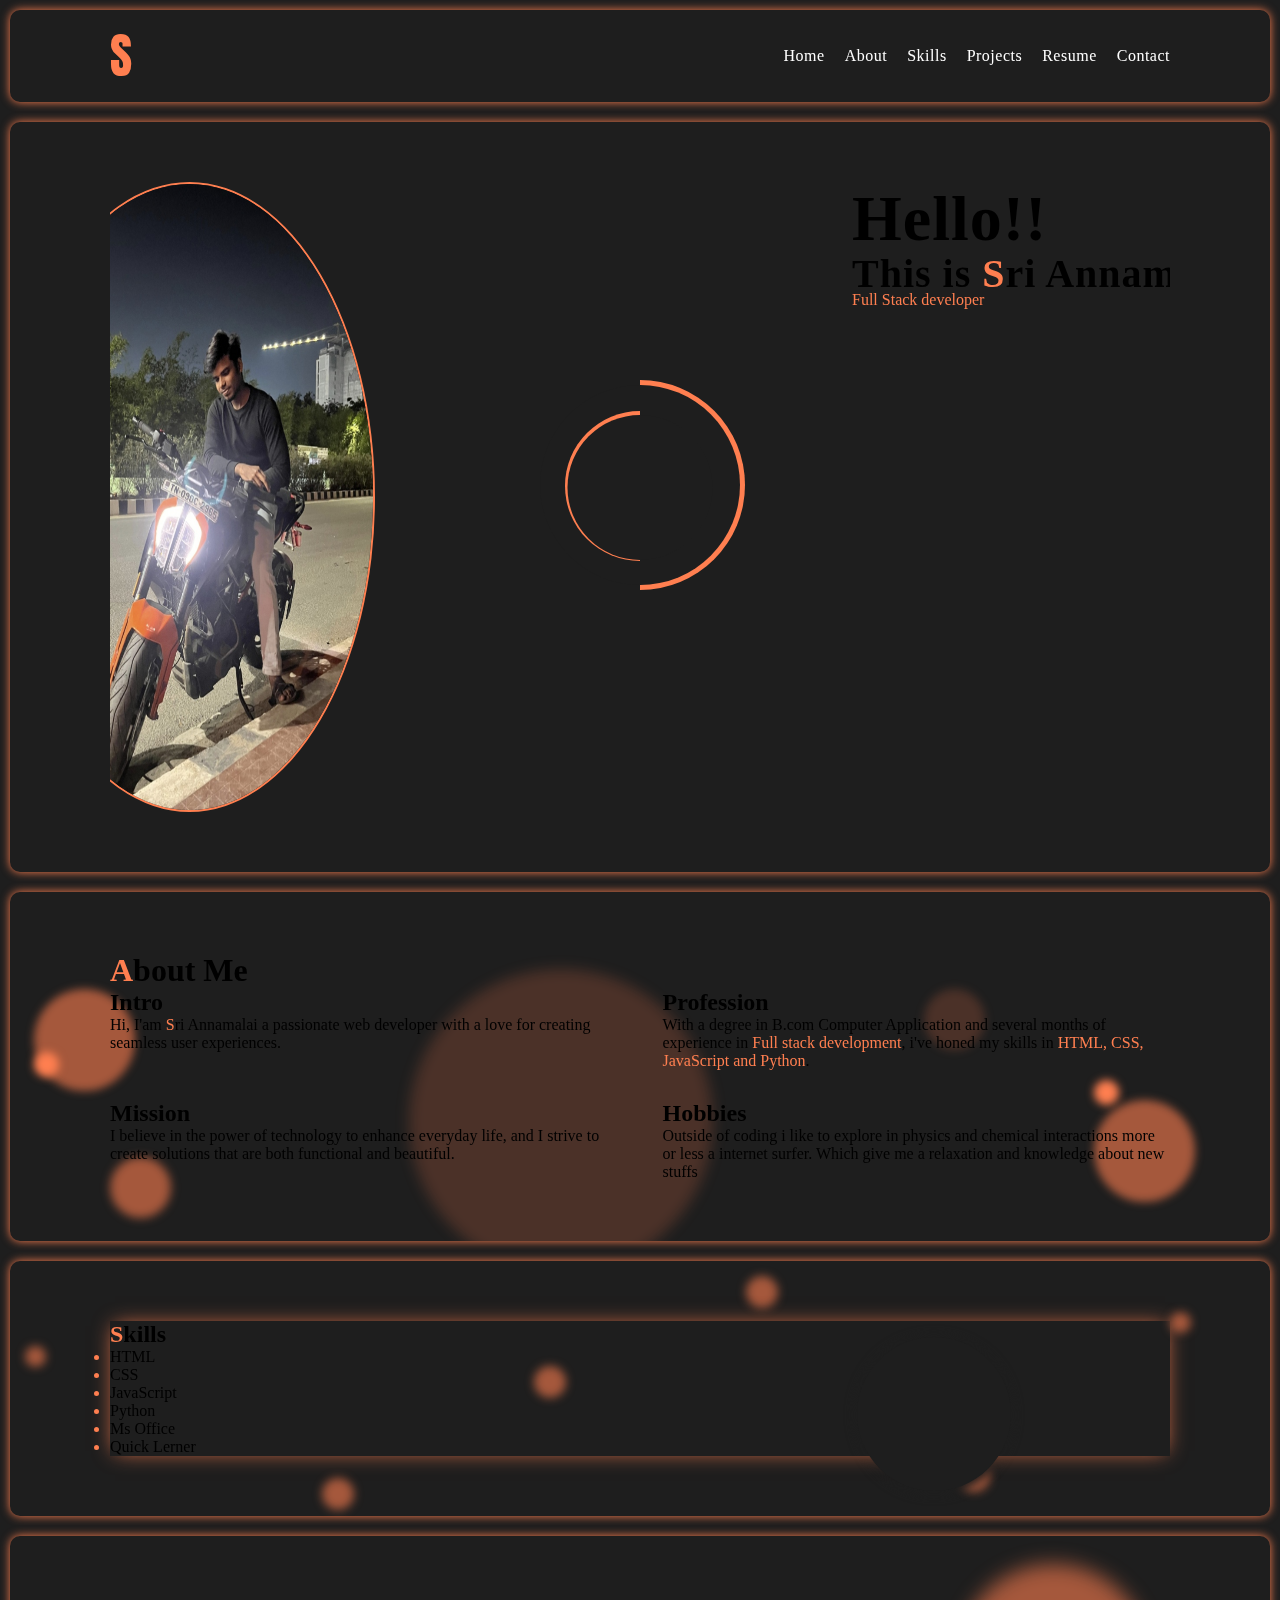
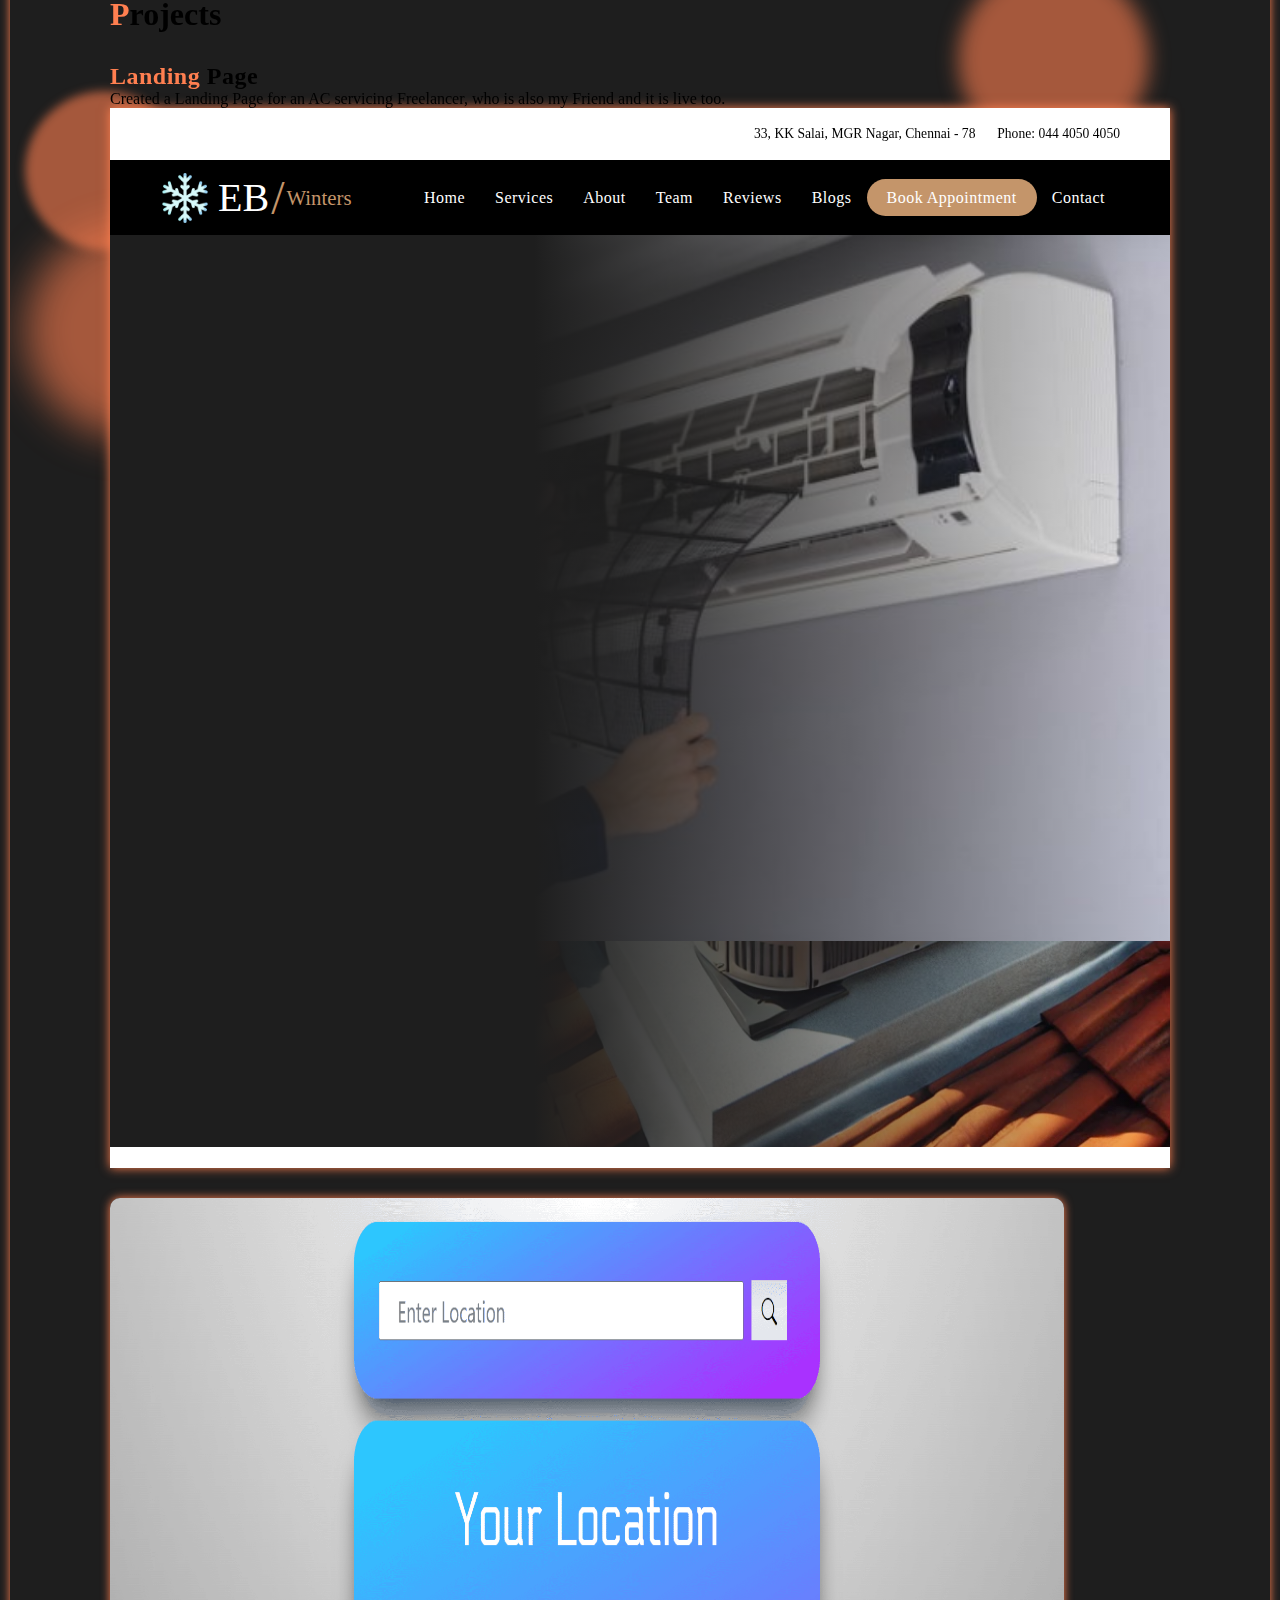
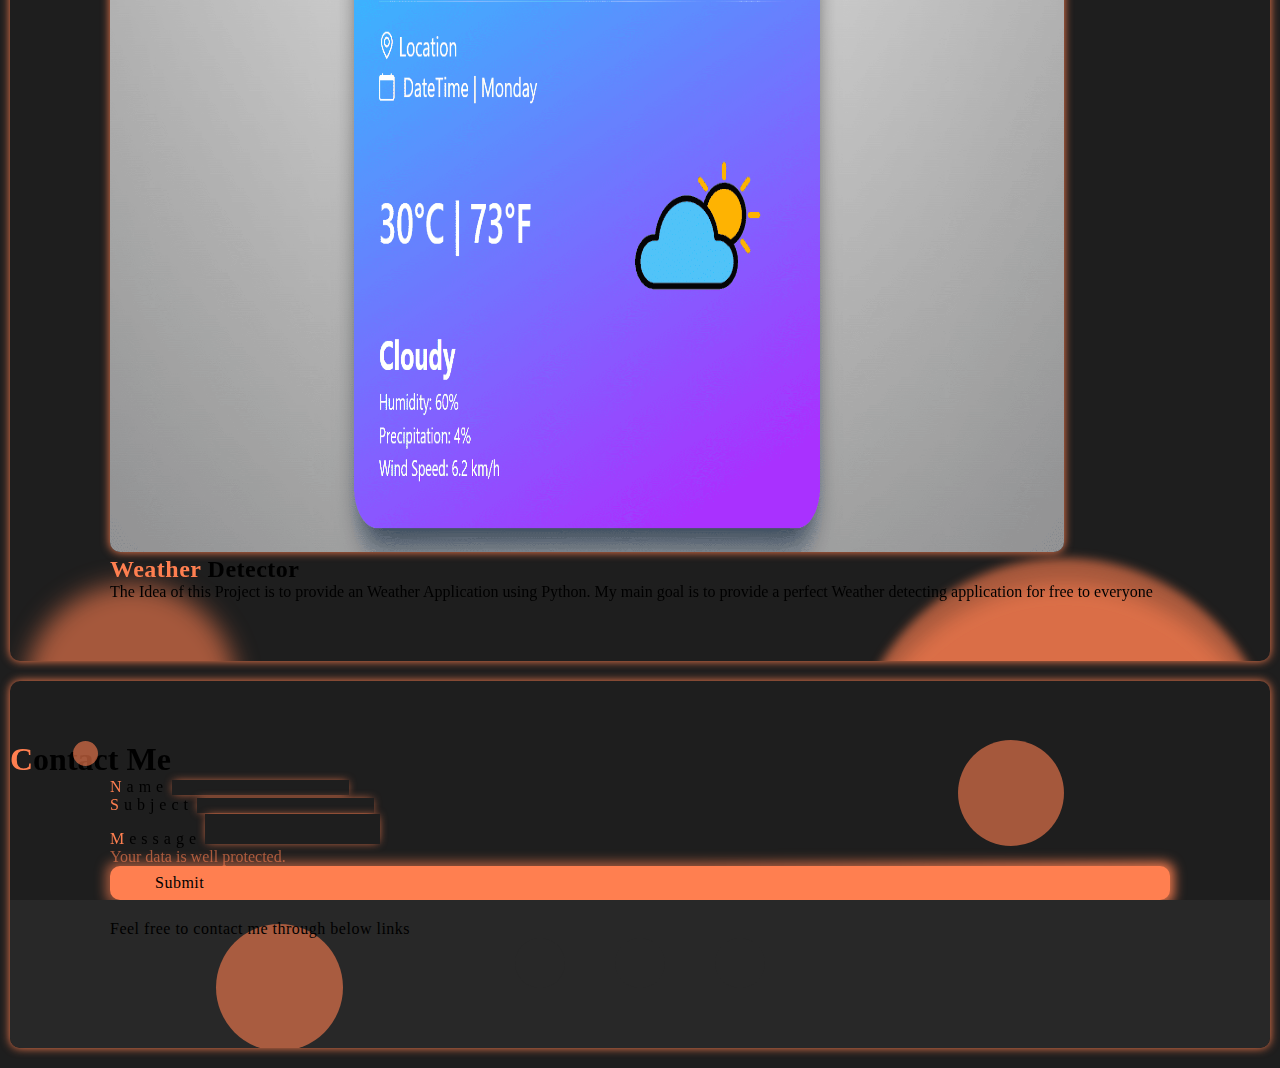
==== index.html @ c80f76cb "Initial" ====
<!DOCTYPE html>
<html lang="en">
<head>
    <meta charset="UTF-8">
    <meta name="viewport" content="width=device-width, initial-scale=1.0">
    <title>My Portfolio</title>

    <link rel="stylesheet" href="https://cdnjs.cloudflare.com/ajax/libs/font-awesome/6.6.0/css/all.min.css" integrity="sha512-Kc323vGBEqzTmouAECnVceyQqyqdsSiqLQISBL29aUW4U/M7pSPA/gEUZQqv1cwx4OnYxTxve5UMg5GT6L4JJg==" crossorigin="anonymous" referrerpolicy="no-referrer" />

    <link rel="stylesheet" href="https://cdnjs.cloudflare.com/ajax/libs/font-awesome/6.6.0/css/all.min.css" integrity="sha512-Kc323vGBEqzTmouAECnVceyQqyqdsSiqLQISBL29aUW4U/M7pSPA/gEUZQqv1cwx4OnYxTxve5UMg5GT6L4JJg==" crossorigin="anonymous" referrerpolicy="no-referrer" />

    <link rel="preconnect" href="https://fonts.googleapis.com">
    <link rel="preconnect" href="https://fonts.gstatic.com" crossorigin>
    <link href="https://fonts.googleapis.com/css2?family=Anton&display=swap" rel="stylesheet">

    <link rel="preconnect" href="https://fonts.googleapis.com">
    <link rel="preconnect" href="https://fonts.gstatic.com" crossorigin>
    <link href="https://fonts.googleapis.com/css2?family=Anton&family=Source+Code+Pro:ital,wght@0,200..900;1,200..900&display=swap" rel="stylesheet">
    
    <link href="https://cdn.jsdelivr.net/npm/bootstrap@5.0.2/dist/css/bootstrap.min.css" rel="stylesheet" integrity="sha384-EVSTQN3/azprG1Anm3QDgpJLIm9Nao0Yz1ztcQTwFspd3yD65VohhpuuCOmLASjC" crossorigin="anonymous">

    <link rel="stylesheet" type="text/css" href="./style.css"/>
</head>
<body>
    <input type="checkbox" id="check"/>
    <nav>
        <div class="snowflakes">
            <div class="logo">
                <h1 class="m-0">
                    <span>S</span><span>r</span><span>i</span>
                </h1>
            </div>
    
            <div class="bars">
                <label for="check">
                    <i class="fa-solid fa-minus"></i>
                </label>
            </div>
            
    
            <div class="links">
                <a href="#home">Home</a>
                <a href="#about">About</a>
                <a href="#skills">Skills</a>
                <a href="#projects">Projects</a>
                <a href="./assets/R Sri Annamalai resume (2).pdf" target="_blank">Resume</a>
                <a href="#contact">Contact</a>
            </div>

            <span class="s1"></span><span class="s2"></span><span class="s3"></span><span class="s4"></span><span class="s5"></span><span class="s6"></span><span class="s7"></span><span class="s8"></span><span class="s9"></span><span class="s10"></span>
            <span class="s11"></span><span class="s12"></span><span class="s13"></span><span class="s14"></span><span class="s15"></span><span class="s16"></span><span class="s17"></span><span class="s18"></span><span class="s19"></span><span class="s20"></span>
            <span class="s21"></span><span class="s22"></span><span class="s23"></span><span class="s24"></span><span class="s25"></span><span class="s26"></span><span class="s27"></span><span class="s28"></span><span class="s29"></span><span class="s30"></span>
        </div>
    </nav>

    <main class="container-fluid home" id="home">
        <section class="row text-white home-row align-items-center flex-column-reverse gap-5 gap-md-0 flex-md-row">
            <section class="sc-1">
                <h1 class="">Hello!!</h1>
                <h2 class="">This is <span class="special">S</span>ri Annamalai</h2>
                <p class="m-0">Full Stack developer</p>
            </section>

            <section class="sc-2 justify-content-center justify-content-md-end">
                <img src="./assets/profile alt 1.png" alt="profile">
            </section>
        </section>
    </main>

    <main class="container-fluid about" id="about">
        <section class="row text-white about-row">
            <h1 class="text-center mb-5 under-line"><span class="special">A</span>bout Me</h1>
            <section class="sc-1">
                <div class="intro">
                    <h2>Intro</h2>
                    <p>Hi, I'am <span class="special">S</span>ri Annamalai a passionate web developer with a love for creating seamless user experiences.</p>
                </div>
                
                <div class="education">
                    <h2>Profession</h2>
                    <p>With a degree in B.com Computer Application and several months of experience in <span class="special">Full stack development</span>, i've honed my skills in <span class="special">HTML, CSS, JavaScript and Python</span>.</p>
                </div>

            </section>
            <section class="sc-2">
                <div class="mission">
                    <h2>Mission</h2>
                    <p>I believe in the power of technology to enhance everyday life, and I strive to create solutions that are both functional and beautiful.</p>
                </div>
                
                <div class="hobbies">
                    <h2>Hobbies</h2>
                    <p>Outside of coding i like to explore in physics and chemical interactions more or less a internet surfer. Which give me a relaxation and knowledge about new stuffs</p>
                </div>
            </section>
        </section>
    </main>

    <main class="container-fluid" id="skills">
        <section class="row text-white skills-row">
            <div id="div">
                <h2><span class="special">S</span>kills</h2>
                <ul>
                    <li>HTML</li>
                    <li>CSS</li>
                    <li>JavaScript</li>
                    <li>Python</li>
                    <li>Ms Office</li>
                    <li>Quick Lerner</li>
                </ul>
            </div>
        </section>
    </main>

    <main class="container-fluid" id="projects">
        <h1 class="text-center text-white mb-5 under-line"><span class="special">P</span>rojects</h1>
        <section class="row projects-row-1 text-white align-items-center justify-content-between">
            <section class="col projects-c1 col-lg-5">
                <h2  class="under-line"><span class="special">Landing</span>
                 Page</h2>
                <p>Created a Landing Page for an AC servicing Freelancer, who is also my Friend and it is live too.</p>
            </section>
            <section class="col projects-c2 col-lg-5">
                <iframe src="./iframe.html" frameborder="0"></iframe>
            </section>
        </section>

        <section class="row projects-row-2 text-white align-items-center justify-content-between">
            <section class="col projects-c1 col-lg-5">
                <img src="./assets/weather app.png" alt="just an idea">
            </section>
            <section class="col projects-c2 col-lg-5">
                <h2 class="under-line"><span class="special">Weather</span> Detector</h2>
                   <p>The Idea of this Project is to provide an Weather Application using Python. My main goal is to provide a perfect Weather detecting application for free to everyone </p>
            </section>
        </section>
    </main>

    <main class="container-fluid text-white" id="contact">
        <h1 class="text-center under-line"><Span class="special">C</Span>ontact Me</h1>
        <section class="row m-0 contact-row-1 align-items-center justify-content-between">
            <input type="checkbox" id="contact-check">
            <section class="col col-lg-5 row-1-col-1">
                <form>
                    <div class="mb-3">
                      <label for="exampleInputEmail1" class="form-label"><span class="special">N</span>ame</label>
                      <input type="text" placeholder="Name" class="form-control" id="exampleInputEmail1" aria-describedby="emailHelp">
                    </div>
                    <div class="mb-3">
                      <label for="exampleInputPassword1" class="form-label"><span class="special">S</span>ubject</label>
                      <input type="text" placeholder="Subject" class="form-control" id="exampleInputPassword1">
                    </div>

                    <div class="mb-3">
                        <label for="exampleInputPassword1" class="form-label"><span class="special">M</span>essage</label>
                        <textarea placeholder="Message" class="form-control"></textarea>
                      </div>
                    
                    <div id="emailHelp" class="form-text coral">Your data is well protected.</div>
                    <label for="contact-check">
                        <p class="button mb-0 mt-3">Submit</p>
                    </label>
                  </form>
            </section>

            <section class="col col-lg-5 row-1-col-2">
                <div class="empty">
                    <i class="fa-solid fa-arrow-left fa-beat-fade none"></i>
                    <i class="fa-regular fa-thumbs-up thums-up"></i>
                </div>
            </section>
        </section>

        <section class="row m-0 mt-5 contact-row-2 justify-content-center text-center">
            <!-- <h1 class="under-line"><span class="special">S</span>ri Annamalai</h1> -->
            <p>Feel free to contact me through below links</p>
            <div class="social-div mt-4">
                <a href="https://www.instagram.com/_sri_11_04_/" target="_blank"><i class="fa-brands fa-instagram"></i></a>
                <a href="https://wa.me/918667245633?text=Hello!" target="_blank"><i class="fa-brands fa-whatsapp"></i></a>
                <a href="mailto:srianna6778@gmail.com?subject=hello!&body=Content...!" target="_blank"><i class="fa-regular fa-envelope"></i></a>
            </div>
        </section>
    </main>

    <script src="./script.js"></script>
</body>
</html>
---- style.css ----
*{
    padding: 0px;margin: 0px;box-sizing: border-box;
    scroll-behavior: smooth;
}

@property --percentage{
    syntax:'<percentage>';
    inherits: true;
    initial-value: 0%;
}

:root{
    --com-padd:100px;
    --coral:rgb(255, 127, 80);
    --coral-trans:rgba(255, 127, 80,0.6);
    --font-size-h1:4rem;
    --font-size-subh1:2.5rem;
    --cubic:cubic-bezier(0.5, 1.6, 0.4, 0.7);
    
}

body{
    background-color: #1e1e1e;
    padding: 10px 10px 0px;
}

.special{
    color: var(--coral);
}


/* note: checkbox */
#check:checked+nav .bars::before{
    transform: rotate(48deg);
    
}
#check:checked+nav .bars::after{
    transform: rotate(-48deg);
    background-color: var(--coral);
}
#check{
    display: none;
}

/* note: nav bar */

nav{
    background-color: #1e1e1e;
    padding: 10px var(--com-padd);
    position: sticky;
    top:0px;
    z-index: 10;
    width: 100%;
    /* border: 2px solid var(--coral); */
    box-shadow: 0px 0px 10px var(--coral);
    
    border-radius: 10px;
    .snowflakes{
        display: flex;
        justify-content: space-between;
        align-items: center;
        position: relative;
        /* background-color: white; */
        z-index: 2;
        >span{
            position: absolute;
            border-radius: 50%;
            height: 5px;
            width: 5px;
            z-index: -1;
            background-color: rgb(187, 225, 232);
            /* background-color: var(--coral-trans); */
            filter: blur(2px);
            top:-0px;
            animation: snow-flakes;
            animation-iteration-count: infinite;
            opacity: 0;
            transition: opacity 0.5s;
        }
        >span:nth-child(odd){
            filter: blur(4px);
           
        }
        >span:nth-child(even){
            transform: scale(1.2);
        }
        .s1{
            left:10%;
            animation-duration: 2s;
        }
        .s2{
            left:0%;
            animation-duration: 10s;
        }
        .s3{
            right:-5%;
            animation-duration: 3s;
        }
        .s4{
            right:10px;
            animation-duration: 2.5s;
        }
        .s5{
            right:80px;
            animation-duration: 8s;
        }
        .s6{
            right:110px;
            animation-duration: 11s;
        }
        .s7{
            right:150px;
            animation-duration: 3.5s;
        }
        .s8{
            right:170px;
            animation-duration: 4.7s;
        }
        .s9{
            right:20%;
            animation-duration: 15s;
        }
        .s10{
            right:29%;
            animation-duration: 11s;
        }
        .s11{
            right:26%;
            animation-duration: 10.3s;
        }
        .s12{
            right:34%;
            animation-duration: 2.8s;
        }
        .s13{
            right:31%;
            animation-duration: 9s;
        }
        .s14{
            right:35%;
            animation-duration: 8.4s;
        }
        .s15{
            right:36%;
            animation-duration: 5s;
        }
        .s16{
            right:40%;
            animation-duration: 7.6s;
        }
        .s17{
            right:41%;
            animation-duration: 6s;
        }
        .s18{
            right:47%;
            animation-duration: 3.57s;
        }
        .s19{
            right:53%;
            animation-duration: 20s;
        }
        .s20{
            right:59%;
            animation-duration: 12s;
        }
        .s21{
            right:62%;
            animation-duration: 7s;
        }
        .s22{
            right:68%;
            animation-duration: 19s;
        }
        .s23{
            right:70%;
            animation-duration: 13s;
        }
        .s24{
            right:77%;
            animation-duration: 6s;
        }
        .s25{
            right:78%;
            animation-duration: 3s;
        }
        .s26{
            right:85%;
            animation-duration: 7s;
        }
        .s27{
            right:89%;
            animation-duration: 2.6s;
        }
        .s28{
            right:95%;
            animation-duration: 2.356s;
        }
        .s29{
            right:100%;
            animation-duration: 9.2s;
        }
        .s30{
            right:105%;
            animation-duration: 10.5s;
        }

    }
    .snowflakes:hover >span{
        opacity: 1;
    }
    
    .logo h1{
        color: white;
        span{
           display: inline-block;
           position: relative;
           font-weight: 500;
           font-size: 2.5rem;
           transition: opacity 0.12s ease;
        }
        span:nth-child(1){
            font-size: 3rem;
            /* color: salmon; */
            color: var(--coral);
            font-family: 'anton',sans-serif;
            animation: span1 2s ease forwards;
        }
        span:nth-child(2){
            font-family: "Source Code Pro", monospace;
            font-weight: 700;
            right:40%;
            opacity: 0;
            animation: span2 0.3s ease forwards 0.11s;
            

        }
        span:nth-child(3){
            /* font-family: "Source Code pro", monospace; */
            font-weight: 700;
            right: 80%;
            opacity: 0;
            animation: span3 0.3s ease forwards 0.21s;
        }   
    }
    .bars{
        width: fit-content;
        height: 50px;
        color: white;
        font-size: 3rem;
        position: relative;
        display: none;
        z-index: 0;
        label{
            height: inherit;
            display: flex;
            align-items: center;
        }
        i{
            opacity: 0;
        }
        
    }
    .bars::before{
            content: '';
            width: 70%;
            background-color: white;
            position: absolute;
            height: 12%;
            top:50%;
            transform: translateY(-50%);
            border-radius: 10px;
            left: 3%;
            z-index: -1;
            transition: transform 0.5s,background-color 0.5s;
        
    }
    .bars::after{
        content: '';
        width: 70%;
        background-color: white;
        position: absolute;
        transform: translateY(-50%);
        height: 12%;
        top:50%;
        border-radius: 10px;
        left: 3%;
        z-index: -1;
        transition: transform 0.5s,background-color 0.5s;
    }
    .links{
        display: flex;
        /* background-color: aqua; */
        gap:20px;
        a{
            color: white;
            text-decoration: none;
            letter-spacing: 0.5px;
            transition: transform 0.5s,color 0.5s;
        }
        a:hover{
            color: var(--coral);
            transform: scale(1.1);
            text-shadow: 2px 2px 2px var(--coral);
        }
    }
    
}

/* note: nav logo animation */
@keyframes span1 {
    0%,15%{
        scale:1.2;
    }
    10%,25%{
        scale: 1;
    }
    
}
@keyframes span2{
    0%{
        right: 40%;
        bottom: 0;
    }
    50%{
        right:20%;
        bottom: 50%;
        opacity: 0.5;
    }
    100%{
        right: 0;
        bottom: 0;
        opacity: 1;
    }
}

@keyframes span3{
    0%{
        right: 80%;
        bottom: 0;
    }
    50%{
        right:40%;
        bottom: 50%;
        opacity: 0.5;
    }
    100%{
        right: 0;
        bottom: 0;
        opacity: 1;
    }
}

/* note: animation snow-flakes */
@keyframes snow-flakes {
    from{
        top:-10%;
    }
    to{
        top:105%;
    }
}


/* note: home */

.home{
    padding: 60px var(--com-padd);
    border-radius: 10px;
    margin: 20px 0px;
    /* border: 2px solid var(--coral); */
    box-shadow: 0px 0px 10px var(--coral);
    /* min-height: 80vh; */
    position: relative;
    section{
        flex: 1;
    }
    .home-row{
        min-height: 70vh;
        display: flex;
        flex-direction: row;
        position: relative;
        overflow: hidden;
    }
    .sc-1{
        /* background-color: aqua; */
        position: relative;
        animation: typing 1.5s forwards;
        left:70%;
        
    }
    p{
        color: var(--coral);
        
    }
    h1{
        font-size: var(--font-size-h1);
        letter-spacing: 1px;
        
    }
    h2{
        font-size: var(--font-size-subh1);
        letter-spacing: 1px;
        line-height: 35px;
    }
    .sc-2{
        display: flex;
        justify-content: end;
        position: relative;
        
    }
    .sc-2 img{
        width: 70%;
        aspect-ratio: 1;
        border-radius: 50%;
        position: relative;
        animation: rolling 1.5s forwards;
        right: 150%;
        border: 2px solid var(--coral);
    }
}
.home::before{
    content: '';
    width: 210px;
    aspect-ratio: 1;
    border-radius: 50%;
    background-image: conic-gradient(var(--coral) 50%,transparent 50%);
    position: absolute;
    top:34.4%;
    left:39.63%;
    left:50%;
    transform: translate(-50%);
    animation: rotate-n 1.02s forwards;
}
.home::after{
    content: '';
    width: 200px;
    aspect-ratio: 1;
    border-radius: 50%;
    background-color: #1e1e1e;
    position: absolute;
    z-index: 1;
    top:35%;
    left:40%;
    left:50%;
    transform: translate(-50%);
    animation: opacity-0 0.01s forwards 0.85s;
}
.home-row::before{
    content: '';
    width: 150px;
    aspect-ratio: 1;
    border-radius: 50%;
    background-image: conic-gradient(from 180deg,var(--coral) 50%,transparent 50%);
    position: absolute;
    z-index: 2;
    top:36.42%;
    left:40.85%;
    left:50%;
    transform: translate(-50%);
    animation: rotate-c 1.02s forwards;
}
.home-row::after{
    content: '';
    width: 145px;
    aspect-ratio: 1;
    border-radius: 50%;
    background-color: #1e1e1e;
    position: absolute;
    z-index: 3;
    top:37%;
    left:41%;
    left:50%;
    transform: translate(-50%);
    animation: opacity-0 0.01s forwards 0.85s;
}

/* sub-title: typing animation */
@keyframes typing{
    0%{
        left:70%;
        opacity: 0;
    }
    50%{
        opacity: 0;
    }
    100%{
        left:0;
        opacity: 1;
    }
}

/* sub-title: rolling animation */
@keyframes rolling{
    0%{
        right: 150%;
        rotate: 0deg;
        opacity: 0;
    }
    50%{
        opacity: 0;
    }
    100%{
        right: 0%;
        rotate: 360deg;
        opacity: 1;
    }
}

@keyframes rotate-c{
    0%{
        /* rotate: 0; */
        transform: translateX(-50%) rotate(0);
    }
    
    100%{
        transform: translateX(-50%) rotate(360deg);
        opacity: 0;
        /* content: unset; */
    }
}
@keyframes rotate-n{
    0%{
        transform: translateX(-50%) rotate(0);
    }
    
    100%{
        transform: translateX(-50%) rotate(-360deg);
        opacity: 0;
        /* content: unset; */
    }
}
@keyframes opacity-0{
    0%{
        opacity: 1;
    }
    
    100%{
        opacity: 0;
    }
}

/* note: about */

.about{
    padding: 60px var(--com-padd);
    border-radius: 10px;
    /* border: 2px solid var(--coral); */
    box-shadow: 0px 0px 10px var(--coral);
    overflow: hidden;
    .about-row>section{
        display: flex;
        gap:45px;
        >div{
            flex: 1;
            position: relative;
        }
        >div::after,>div::before{
            /* opacity: 0; */
            transition: opacity 0.5s;
            /* animation: about-opacity forwards; */
            animation-timeline: view();
            animation-range: entry 200px;
        }
        .intro,.education{
            margin-bottom: 30px;
        }
        .intro::before{
            content: '';
            position: absolute;
            width: 20%;
            aspect-ratio: 1;
            background-color: var(--coral-trans);
            filter: blur(4px);
            border-radius: 50%;
            z-index: -1;
            left: -15%;
            transition: scale 0.5s var(--cubic);
        }

        .intro::after{
            content: '';
            position: absolute;
            width: 5%;
            aspect-ratio: 1;
            background-color: var(--coral);
            filter: blur(4px);
            border-radius: 50%;
            z-index: -1;
            left: -15%;
            /* top:0; */
            transition: scale 0.5s var(--cubic);
        }

        .hobbies::after{
            content: '';
            position: absolute;
            width: 20%;
            aspect-ratio: 1;
            background-color: var(--coral-trans);
            filter: blur(4px);
            border-radius: 50%;
            z-index: -1;
            top:0;
            left: 85%;
            transition: scale 0.5s var(--cubic);
        }
        .hobbies::before{
            content: '';
            position: absolute;
            width: 5%;
            aspect-ratio: 1;
            background-color: var(--coral);
            filter: blur(4px);
            border-radius: 50%;
            z-index: -1;
            top:-25%;
            left: 85%;
            transition: scale 0.5s var(--cubic);
        }
        .education::before{
            content: '';
            position: absolute;
            width: 60%;
            aspect-ratio: 1;
            background-color: rgba(255, 127, 80,0.2);
            filter: blur(7px);
            border-radius: 50%;
            z-index: -1;
            top:-25%;
            left: -50%;
            transition: scale 0.5s var(--cubic);
        }
        .education::after{
            content: '';
            position: absolute;
            width: 12%;
            aspect-ratio: 1;
            background-color: rgba(255, 127, 80,0.2);
            filter: blur(5px);
            border-radius: 50%;
            z-index: -1;
            top:0;
            left: 51.5%;
            transition: scale 0.5s var(--cubic);
        }
        .mission::after{
            content: '';
            position: absolute;
            width: 12%;
            aspect-ratio: 1;
            background-color: var(--coral-trans);
            filter: blur(5px);
            border-radius: 50%;
            z-index: -1;
            top:70%;
            left: 0%;
            transition: scale 0.5s var(--cubic);
        }
        div:hover::before,
        div:hover::after{
            scale: 1.15;
        }
    }
}
/* sub-title: animation for opacity */
@keyframes about-opacity {
    from{
        opacity: 0;
    }
    to{
        opacity: 1;
    }
}

/* sub-title: animation for scroll */
/* @keyframes about-opacity {
    from{
        opacity: 0;
    }
    to{
        opacity: 1;
    }
} */

/* note: skills  */
#skills{
    padding: 60px var(--com-padd);
    border-radius: 10px;
    /* border: 2px solid var(--coral); */
    box-shadow: 0px 0px 10px var(--coral);
    margin: 20px 0px;
    div{
        box-shadow: 0px 0px 20px -5px var(--coral);
        position: relative;
    }
    div::before{
        content: '100% \2713';
        display: flex;
        flex-direction: column;
        justify-content: center;
        align-items: center;
        font-weight: bold;
        font-size: 1.8rem;
        color:transparent;
        width: 154px;
        position: absolute;
        aspect-ratio: 1;
        background-color: #1e1e1e;
        /* background-color: aqua; */
        border-radius: 50%;
        right: 15%;
        top:12%;
        
        
    }
    div::after{
        content: '';
        width: 160px;
        position: absolute;
        aspect-ratio: 1;
        background-color: #1e1e1e;
        /* background-color: var(--coral); */
        background-image: conic-gradient(var(--coral) var(--percentage),transparent var(--percentage));
        border-radius: 50%;
        right: 14.75%;
        top:10.4%;
        z-index: -1;
        filter: blur(5px);
        transition: --percentage 0.5s ease-in-out;
        
    }
    div:hover::after{
        --percentage:100%;
    }
    div:hover::before{
        color: var(--coral);
    }
    ul{
        
        li{
            position: relative;
        }
        li::marker{
            color:var(--coral);
        }
        li:nth-child(1)::before{
            content: '';
            position: absolute;
            width: 2%;
            aspect-ratio: 1;
            background-color: var(--coral-trans);
            filter: blur(5px);
            border-radius: 50%;
            z-index: -1;
            top:-10%;
            left: -8%;
            animation:scale-1 2s infinite 1s;
        }
        li:nth-child(1)::after{
            content: '';
            position: absolute;
            width: 3%;
            aspect-ratio: 1;
            background-color: var(--coral-trans);
            filter: blur(5px);
            border-radius: 50%;
            z-index: -1;
            bottom:-800%;
            left: 20%;
            animation:scale-1 2s infinite 0s;
        }
        li:nth-child(2)::after{
            content: '';
            position: absolute;
            width: 3%;
            aspect-ratio: 1;
            background-color: var(--coral-trans);
            filter: blur(5px);
            border-radius: 50%;
            z-index: -1;
            bottom:-600%;
            left: 80%;
            animation:scale-1 2.5s infinite 0s;
        }
        li:nth-child(2)::before{
            content: '';
            position: absolute;
            width: 3%;
            aspect-ratio: 1;
            background-color: var(--coral-trans);
            filter: blur(5px);
            border-radius: 50%;
            z-index: -1;
            top:0%;
            left: 40%;
            animation:scale-1 2.5s infinite 1s;
        }
        li:nth-child(3)::before{
            content: '';
            position: absolute;
            width: 3%;
            aspect-ratio: 1;
            background-color: var(--coral-trans);
            filter: blur(5px);
            border-radius: 50%;
            z-index: -1;
            top:-600%;
            left: 60%;
            animation:scale-1 2s infinite 0.5s;
        }
        li:nth-child(3)::after{
            content: '';
            position: absolute;
            width: 2%;
            aspect-ratio: 1;
            background-color: var(--coral-trans);
            filter: blur(5px);
            border-radius: 50%;
            z-index: -1;
            top:-400%;
            left: 100%;
            animation:scale-1 1.8s infinite 0s;
        }
        
    }
}
/* sub-title: animating scale */
@keyframes scale-1 {
    0%{
        scale: 0.8;
    }
    50%{
        scale:1 ;
    }
    100%{
        scale: 0.8;
    }
}

/* note: projects */
#projects{
    padding: 60px var(--com-padd);
    border-radius: 10px;
    overflow-x: hidden;
    box-shadow: 0px 0px 10px var(--coral);
    .projects-row-1{
        margin: 30px 0px;
        h2::before{
            content: '';
            position: absolute;
            width: 20%;
            aspect-ratio: 1;
            background-color: var(--coral-trans);
            filter: blur(20px);
            border-radius: 50%;
            z-index: -1;
            top:600%;
            left: -8%;
            animation:scale-1 8.5s infinite 1s;
        }
        p::before{
            content: '';
            position: absolute;
            width: 15%;
            aspect-ratio: 1;
            background-color: var(--coral-trans);
            filter: blur(5px);
            border-radius: 50%;
            z-index: -1;
            top:6%;
            left: -8%;
            animation:scale-1 8s infinite 0.3s;
        }
        p::after{
            content: '';
            position: absolute;
            width: 18%;
            aspect-ratio: 1;
            background-color: var(--coral-trans);
            filter: blur(10px);
            border-radius: 50%;
            z-index: -1;
            top:-700%;
            left: 80%;
            animation:scale-1 15s infinite 1s;
        }
        h2::after{
            content: '';
            position: absolute;
            width: 20%;
            aspect-ratio: 1;
            background-color: var(--coral-trans);
            filter: blur(5px);
            border-radius: 50%;
            z-index: -1;
            top:-700%;
            left: 190%;
            animation:scale-1 7s infinite 1s;
        }
        .projects-c2{
            display: flex;
            justify-content: end;
            
        }
    }
    h2{
        letter-spacing: 0.5px;
        position: relative;;
    }
    
    p{
        position: relative;
    }
    iframe{
        width: 100%;
        aspect-ratio: 1;
        box-shadow: 0px 0px 10px var(--coral);
    }
    .projects-row-2{
        img{
            width: 90%;
            aspect-ratio: 1;
            box-shadow: 0px 0px 10px var(--coral);
            border-radius: 10px;
        }
        p::before{
            content: '';
            position: absolute;
            width: 20%;
            aspect-ratio: 1;
            background-color: var(--coral-trans);
            filter: blur(12px);
            border-radius: 50%;
            z-index: -1;
            top:6%;
            left: -8%;
            animation:scale-1 11s infinite 0s;
        }
        p::after{
            content: '';
            position: absolute;
            width: 40%;
            aspect-ratio: 1;
            background-color: var(--coral-trans);
            filter: blur(10px);
            border-radius: 50%;
            z-index: -1;
            top:6%;
            left: 70%;
            animation:scale-1 9s infinite 0.8s;
        }
        h2::after{
            content: '';
            position: absolute;
            width: 40%;
            aspect-ratio: 1;
            background-color: var(--coral-trans);
            filter: blur(5px);
            border-radius: 50%;
            z-index: -1;
            top:6%;
            left: 70%;
            animation:scale-1 8s infinite 0s;
        }
        h2::before{
            content: '';
            position: absolute;
            width: 50%;
            aspect-ratio: 1;
            background-color: var(--coral-trans);
            filter: blur(15px);
            border-radius: 50%;
            z-index: -1;
            top:-800%;
            left: -70%;
            animation:scale-1 12s infinite 1s;
        }
        
    }
    
    
}

/* note: contact */
#contact{
    padding: 60px 0px 0px;
    box-shadow: 0px 0px 10px var(--coral);
    border-radius: 10px;
    margin: 20px 0px;
    overflow: hidden;
    >h1{
        position: relative;
    }
    >h1::after{
        
            content: '';
            position: absolute;
            width: 8%;
            aspect-ratio: 1;
            border-radius: 50%;
            background-color: var(--coral-trans);
            top:800%;
            left: 80%;
            animation: fade-2 15s infinite 1.5s;
    }
    >h1::before{
        
        content: '';
        position: absolute;
        width: 2%;
        aspect-ratio: 1;
        border-radius: 50%;
        background-color: var(--coral-trans);
        top:0%;
        left: 5%;
        animation: fade-2 8s infinite 0s;
}
    #contact-check{
        display: none;
    }
    #contact-check:checked~section .thums-up{
        opacity: 0.5;
    }
    #contact-check:checked~section .none{
        display: none;
    }
    ::placeholder{
        color: white;
        opacity: 0;
    }
    input,textarea{
        background-color: #1e1e1e;
        border: none;
        box-shadow: 0px 0px 10px -2px var(--coral);
        resize: none;
        color: white;
    }
    form div>label{
        letter-spacing: 5px;
        /* display: none; */
    }
    .contact-row-1{
        padding: 0px var(--com-padd);
    }
    .button{
        padding: 8px 45px;
        background-color: var(--coral);
        border-radius: 10px;
        letter-spacing: 0.5px;
        position: relative;
        /* transition: all 0.5s ease-in-out; */
    }
    .button::before{
        content: '';
        position: absolute;
        width: calc(100% + 8px);
        /* width: 100%; */
        height: calc(100% + 8px);
        /* height: 100%; */
        border-radius: inherit;
        background-image: linear-gradient(to left,var(--coral-trans),var(--coral),var(--coral-trans),var(--coral-trans),var(--coral),var(--coral-trans),var(--coral-trans),var(--coral),var(--coral-trans),var(--coral-trans));
        background-size: 500%;
        background-position: 0%;
        filter: blur(6px);
        animation: glow 10s infinite;
        inset: -4px;
        z-index: -1;
    }
    .button:hover{
        background-color: transparent;
        font-weight: bold;
    }
    .coral{
        color: var(--coral-trans) !important;
    }
    .row-1-col-2{
        .empty{
            position: relative;
            /* background-color: aqua; */
            .thums-up{
                font-size: 15em;
                /* text-shadow: 0px 0px 10px var(--coral); */
                filter: drop-shadow(0px 0px 0px var(--coral));
                color: #1e1e1e;
                transition: opacity 0.5s var(--cubic);
                opacity: 0;
                animation: glow-shadow 1s infinite;
            }
        }
        .empty .none{
            font-size: 15em;
            color: #1e1e1e;
            filter: drop-shadow(0px 0px 10px var(--coral));
            position: absolute;
            top: 0%;
            
            
        }
        
    }
    .contact-row-2{
        padding: 20px var(--com-padd) 60px;
        background-color: rgb(40, 40, 40);
        border-radius: 0px 0px 10px 10px;
        position: relative;
        z-index: 0;
        p{
            letter-spacing: 0.5px;
            position: relative;
        }
        p::after{
            content: '';
            position: absolute;
            width: 10%;
            aspect-ratio: 1;
            border-radius: 50%;
            background-color: var(--coral-trans);
            top:-1000%;
            left: 80%;
            animation: fade-2 10s infinite 0.8s;
            z-index: -1;
        }
        p::before{
            content: '';
            position: absolute;
            width: 12%;
            aspect-ratio: 1;
            border-radius: 50%;
            background-color: var(--coral-trans);
            top:20%;
            left: 10%;
            animation: fade-2 12s infinite 0s;
            z-index: -1;
        }
        .social-div{
            display: flex;
            justify-content: center;
            gap:50px;
        }
        a{
            color: white;
            font-size: 1.2rem;
            position: relative;
            display: flex;
            justify-content: center;
            align-items: center;
            text-decoration: none;
            height: 50px;
            aspect-ratio: 1;
            border-radius: 50%;
            background-color:rgb(40, 40, 40);
            transition: color 0.5s ease-in-out;
        
        }
        a::before{
            content: '';
            position: absolute;
            width: calc(100%);
            height: calc(100%);
            inset: 0px;
            background-image:conic-gradient(var(--coral) var(--percentage),transparent var(--percentage));
            transition: --percentage 0.5s ease-in-out ;
            z-index: -1;
            border-radius: inherit;
            filter: blur(5px);
        }
        a:hover::before{
            --percentage:100%;
        }
        a:hover{
            color: var(--coral-trans);
        }
    }
    

}
/* note: animation contact  */
/* sub-title:  animation glow*/
@keyframes glow {
    from{
        background-position: 0% 0%;
    }
    to{
        background-position: 400% 0%;
    }
}

/* sub-title:  animation glow-shadow*/
@keyframes glow-shadow{
    0%{
        filter: drop-shadow(0px 0px 1px var(--coral)) drop-shadow(0px 0px 3px var(--coral)) drop-shadow(0px 0px 5px var(--coral)) drop-shadow(0px 0px 2px var(--coral));
        scale:0.9;
        
    }
    50%{
        filter: drop-shadow(0px 0px 2px var(--coral)) drop-shadow(0px 0px 4px var(--coral)) drop-shadow(0px 0px 6px var(--coral)) drop-shadow(0px 0px 6px var(--coral));
        scale:1;
        
    }
    100%{
        filter: drop-shadow(0px 0px 1px var(--coral)) drop-shadow(0px 0px 3px var(--coral)) drop-shadow(0px 0px 5px var(--coral)) drop-shadow(0px 0px 2px var(--coral));
        scale:0.9;
        
    }
}

/* sub-title: animation fade-2 */
@keyframes fade-2 {
    0%{
        opacity: 0.3;
    }
    50%{
        opacity: 1;
    }
    100%{
        opacity: 0.3;
    }
}


/* note: overall h1 hovering effect */
.under-line{
    position: relative;
    transition: scale 0.5s var(--cubic);
}
.under-line:hover{
    scale:1.05;
}



/* note: media query (for nav bar)*/
@media screen and (max-width:809px){
    nav{
        .bars{
            display: inline-block;
        }
        .links{
            position: fixed;
            width: 50%;
            left:50%;
            flex-direction: column;
            align-items: center;
            /* background-color: rgba(255, 127, 80,0.7); */
            /* height: 50vh; */
            /* top:75px; */
            border-radius: 20px;
            /* z-index: -1000; */
            justify-content: center;
            gap: 15px;
            padding: 60px 0px;
            transform: translateY(-100%);
            transition:transform 0.5s var(--cubic),opacity 0.7s linear;
            /* top:-100%; */
            opacity: 0;
            a{
                /* color: black; */
                font-weight: bold;
            }
        }
        .links::before{
            content: '';
            height: 100%;
            position: absolute;
            width: 100%;
            inset:0;
            border-radius: inherit;
            background-color:rgba(255, 127, 80,0.5);
            /* background-color: aqua; */
            filter: blur(10px);
        
            z-index: -1;
        }
        
    }
    #check:checked+nav .links{
        transform: translateY(60%);
        opacity: 1;
    }
}

/* note: media query for all things */

@media screen and (max-width:1045px){
    .home{

        .sc-2 img{
            width: 80%;
            aspect-ratio: 1;
            border-radius: 50%;
            position: relative;
            animation: rolling 1.5s forwards;
            right: 150%;
            border: 2px solid var(--coral);
        }
    }
}

@media screen and (max-width:809px){
    #projects{
        .projects-row-1{
            flex-direction: column;
            gap:40px;
            margin-bottom: 70px;
        }
        .projects-row-2{
            flex-direction: column-reverse;
            gap: 40px;
            .projects-c1{
                display: flex;
                justify-content: center;
            }
        }
    }
    #contact{
        .contact-row-1{
            flex-direction: column;
            gap:40px;
        }
        .empty{
            display: flex;
            justify-content: center;
        }
        .none{
            rotate: 90deg;
        }
    }
}

@media screen and (max-width:680px){
    :root{
        --com-padd:60px;
        --font-size-h1:3rem;
        --font-size-subh1:2rem;
    }
    .home{

        .sc-2 img{
            width: 80%;
            
        }
    }
    .about{
        .about-row>section{
            flex-direction: column;
        }
        .about-row>section div:nth-child(even) h2{
            text-align: end;
        }
        .sc-1{
            margin-bottom: 45px;
        }
        .intro,.education{
            margin-bottom: 0px;
        }
    }
}



@media screen and (max-width:469px){
    :root{
        --com-padd:30px;
        --font-size-h1:2.2rem;
        --font-size-subh1:1.6rem;
    }
    .home{

        .sc-1{
            text-align: center;
        }
    }
    #skills{
        div{
            height: 500px;
            padding: 20px;
        }
        div::before{
            color: var(--coral);
            right: 50%;
            transform: translateX(50%);
            top:50%;
            
        }
        div::after{
            /* --percentage:100%; */
            animation: scrolling forwards;
            animation-timeline: view();
            animation-range: entry 120px;
            background-image: conic-gradient(var(--coral) var(--percentage),transparent var(--percentage));
            right: 50%;
            transform: translateX(50%);
            top:49.3%;
            ;
            
        }
    }
    #contact{
        
        form label{
            display: none;
        }
        label[for='contact-check']{
            display: inline-block;
        }
        ::placeholder{
            opacity: 1;
            font-size: 0.8rem;
        }
        input[placeholder='Name']{
            margin-top: 20px;
        }
        .social-div{
            gap:30px;
            a{
                animation: scrolling forwards;
                animation-timeline: view();
                animation-range: entry;
            }
            
        }
    }
    
}

@media screen and (max-width:360px){
    #contact{
        .social-div{
            gap:10px
        }
    }
}


/* pending scroll anime */

@keyframes scrolling{
    0%{
        --percentage : 0%;
       
    }
    100%{
        --percentage : 100%;
        
    }
}
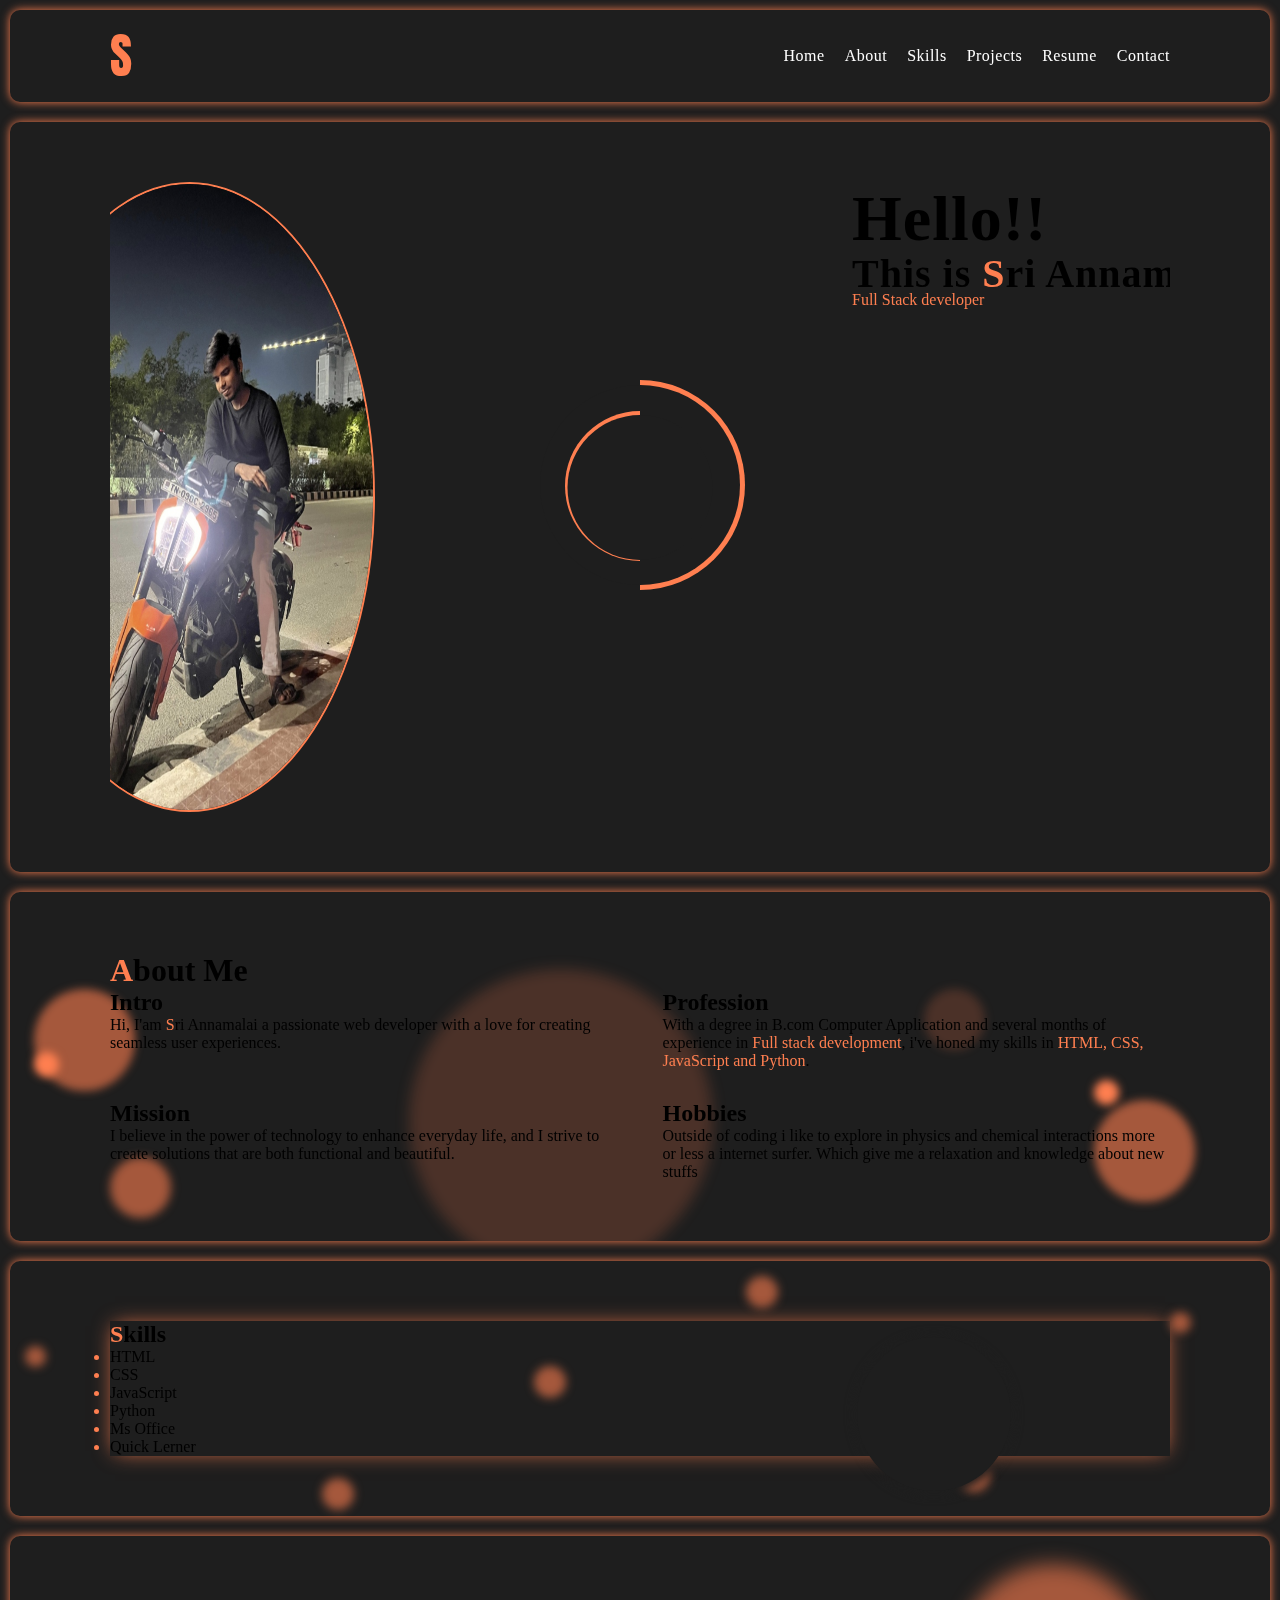
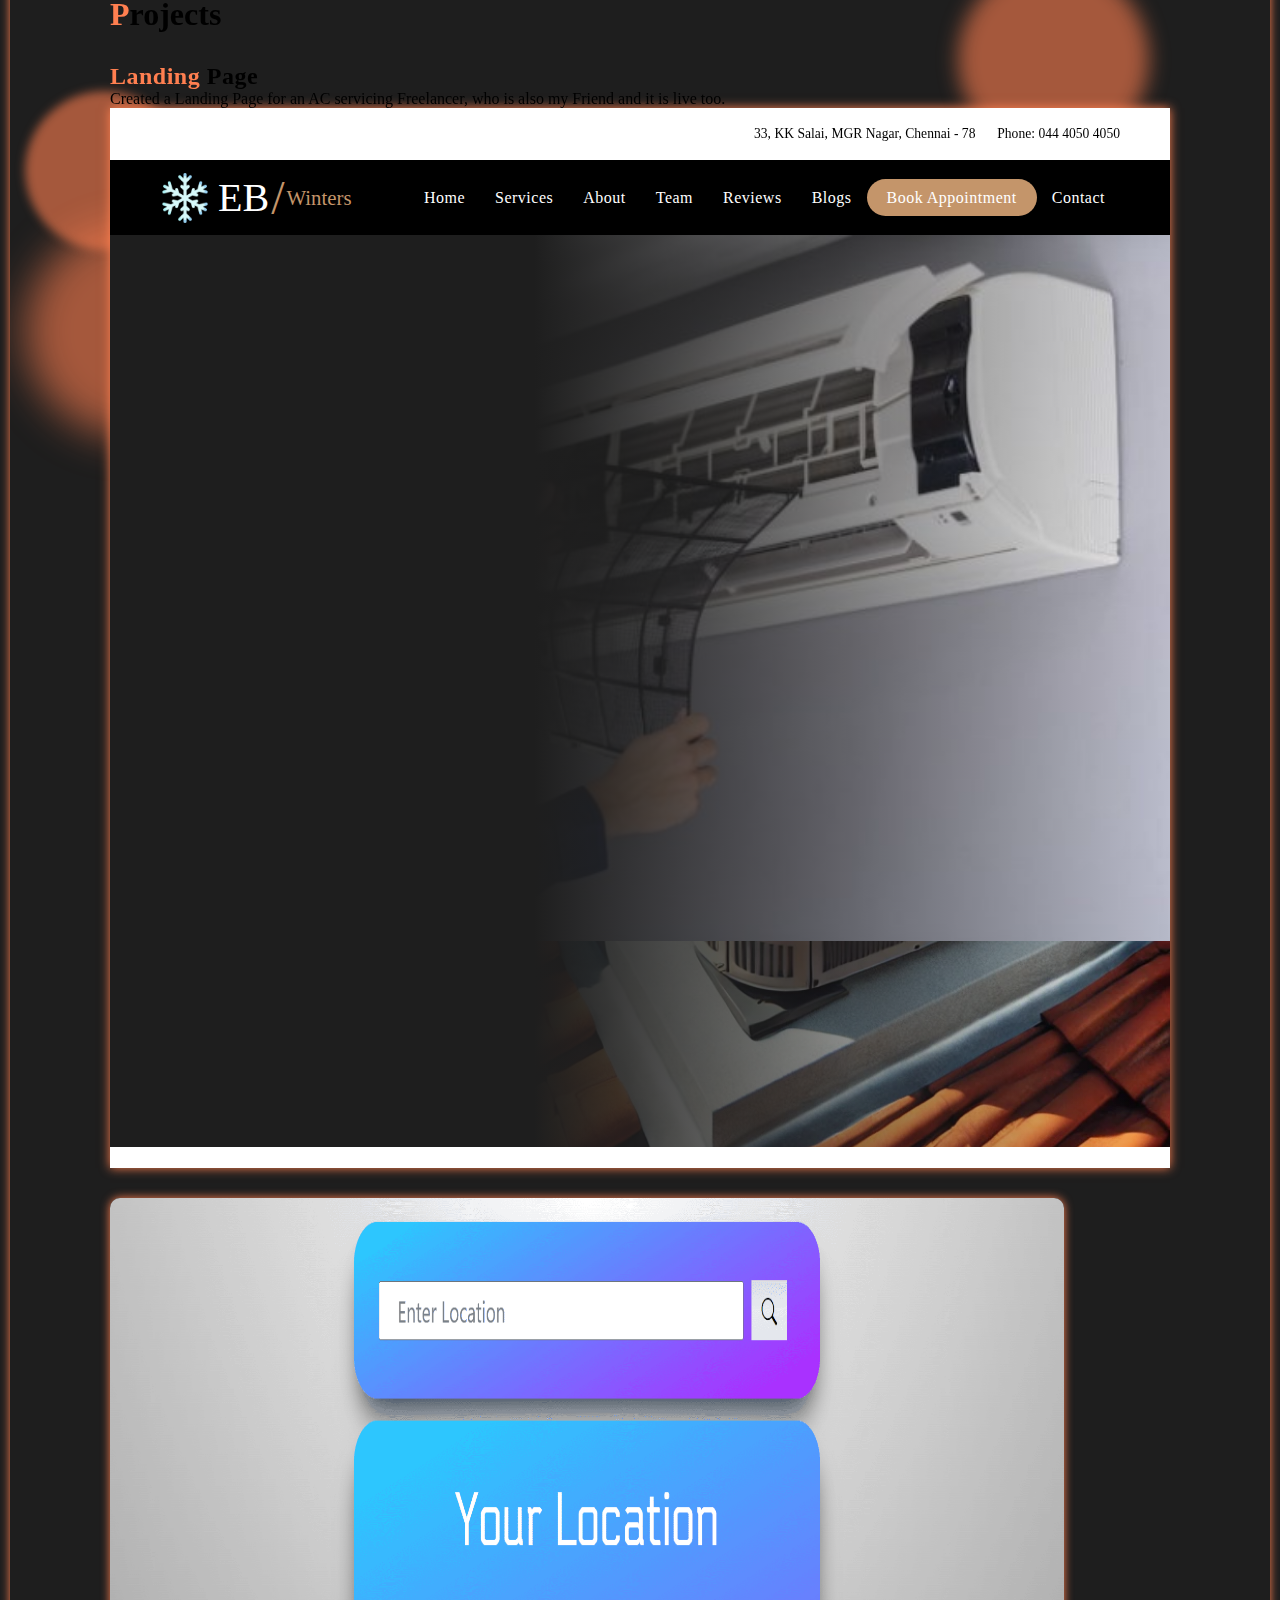
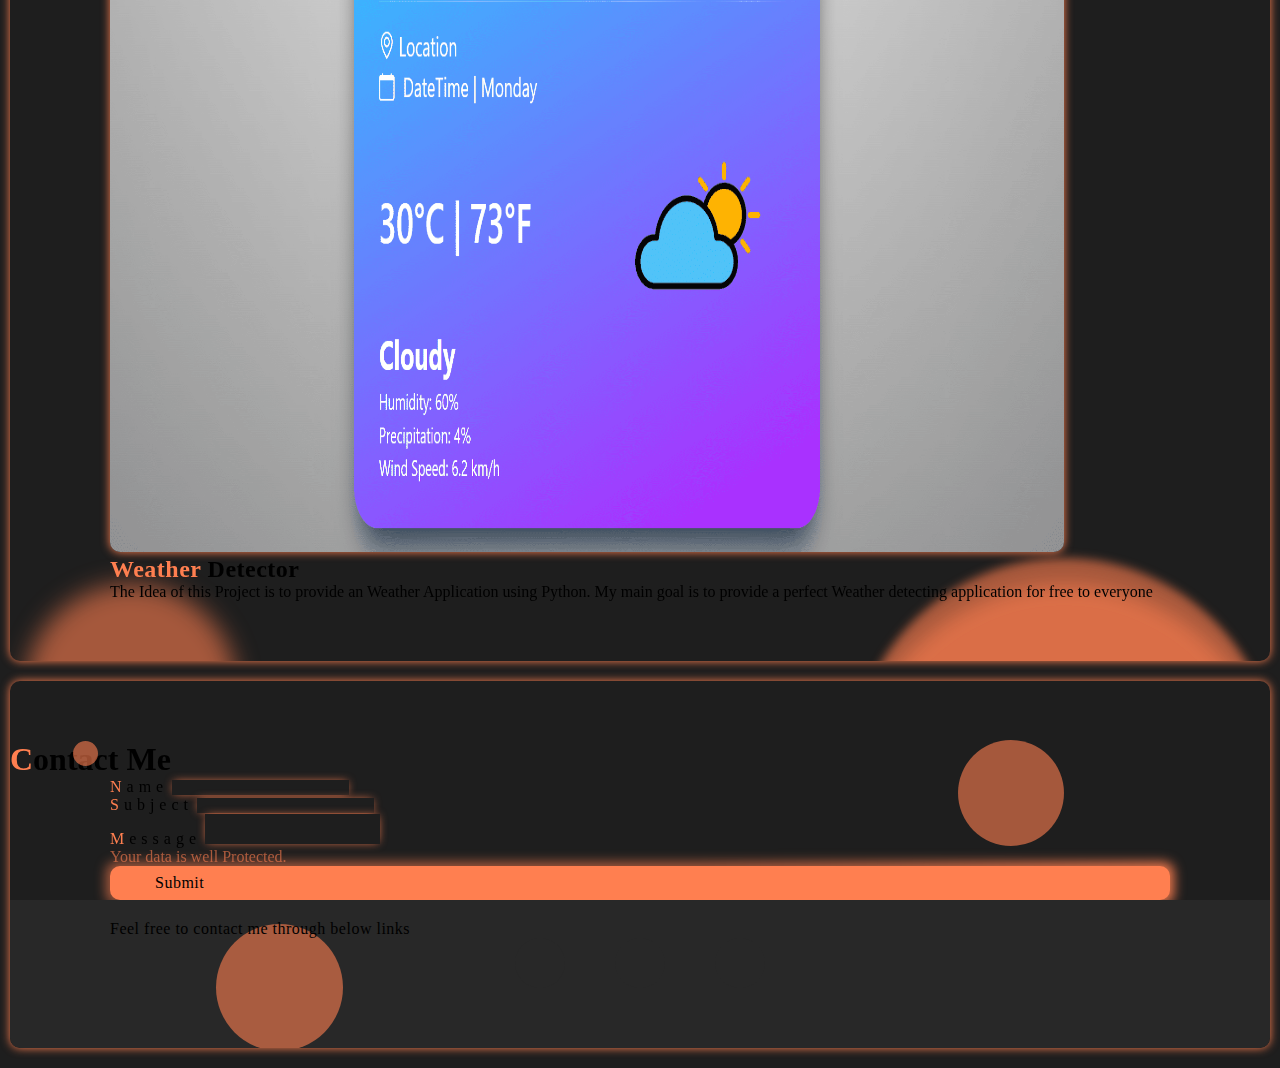
==== commit 60d4f771: "modified message form" ====
--- a/index.html
+++ b/index.html
@@ -156,7 +156,7 @@
                         <textarea placeholder="Message" class="form-control"></textarea>
                       </div>
                     
-                    <div id="emailHelp" class="form-text coral">Your data is well protected.</div>
+                    <div id="emailHelp" class="form-text coral">Your data is well Protected.</div>
                     <label for="contact-check">
                         <p class="button mb-0 mt-3">Submit</p>
                     </label>
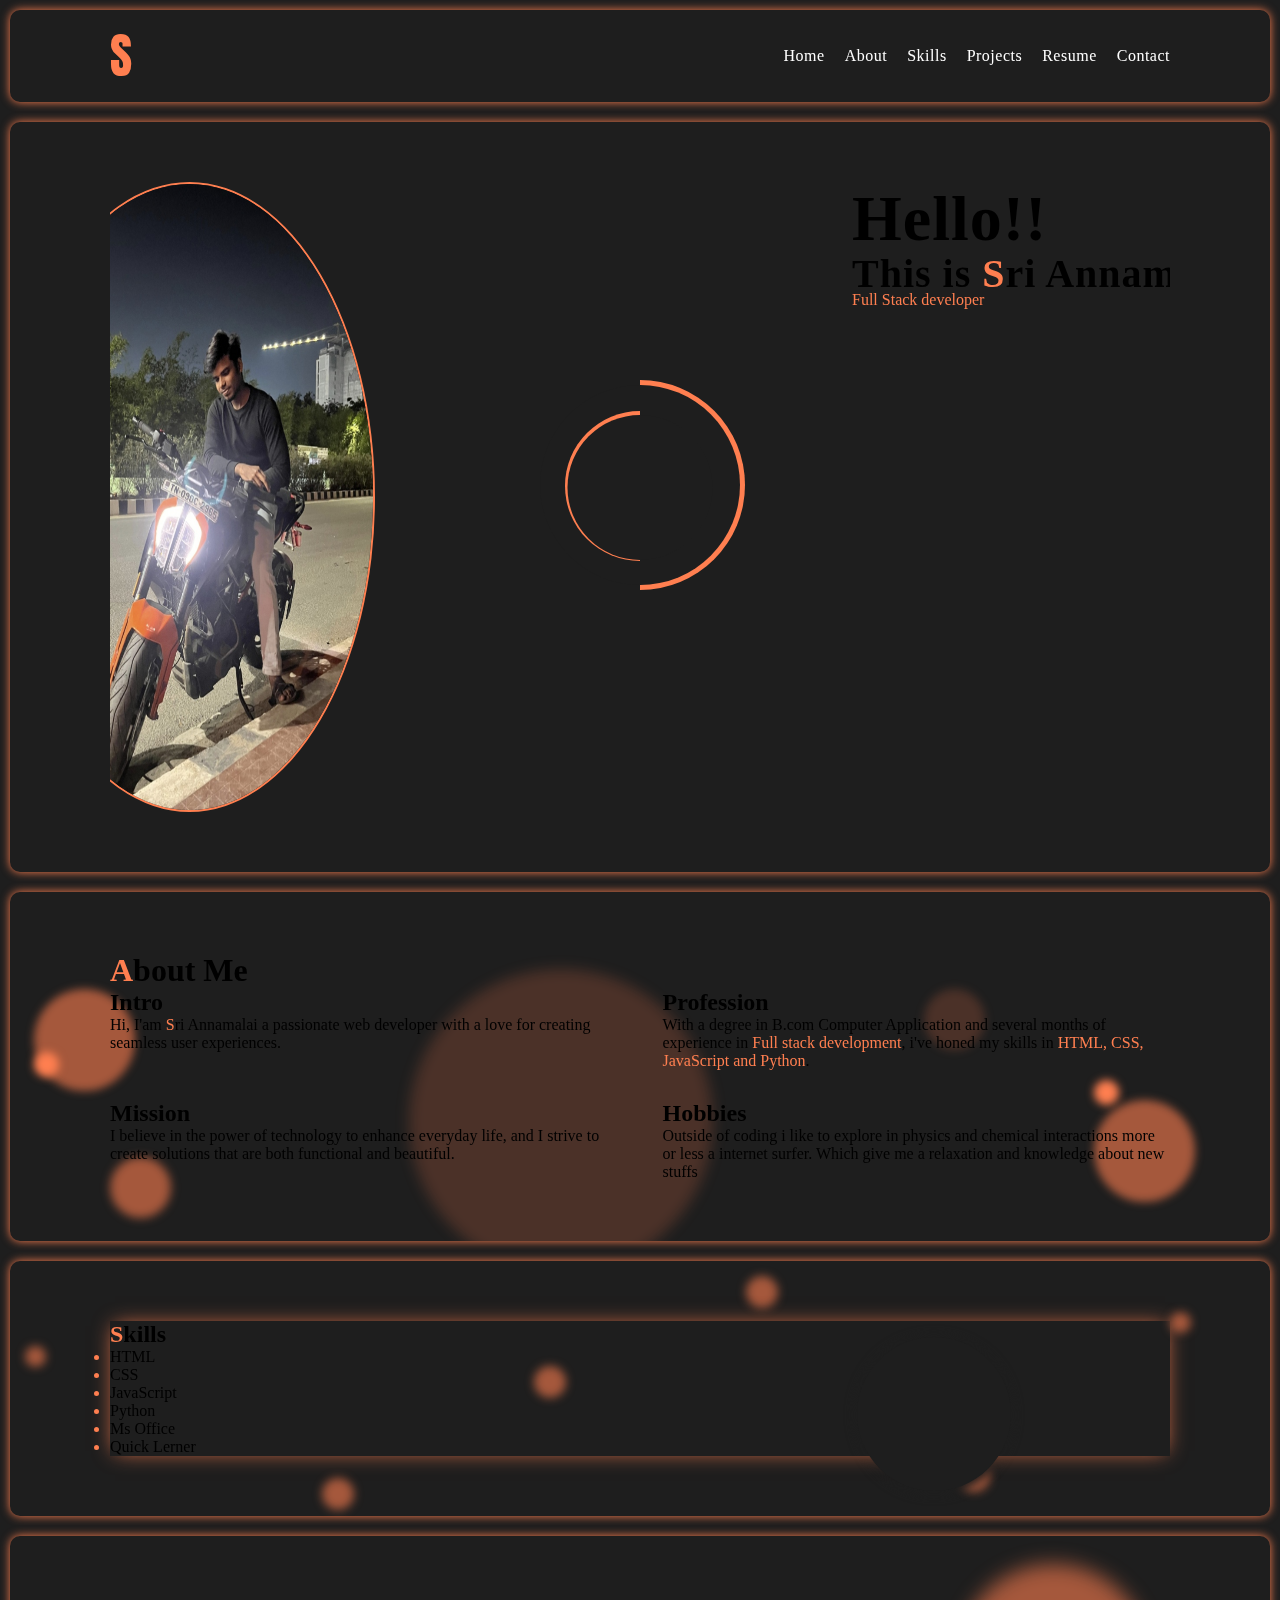
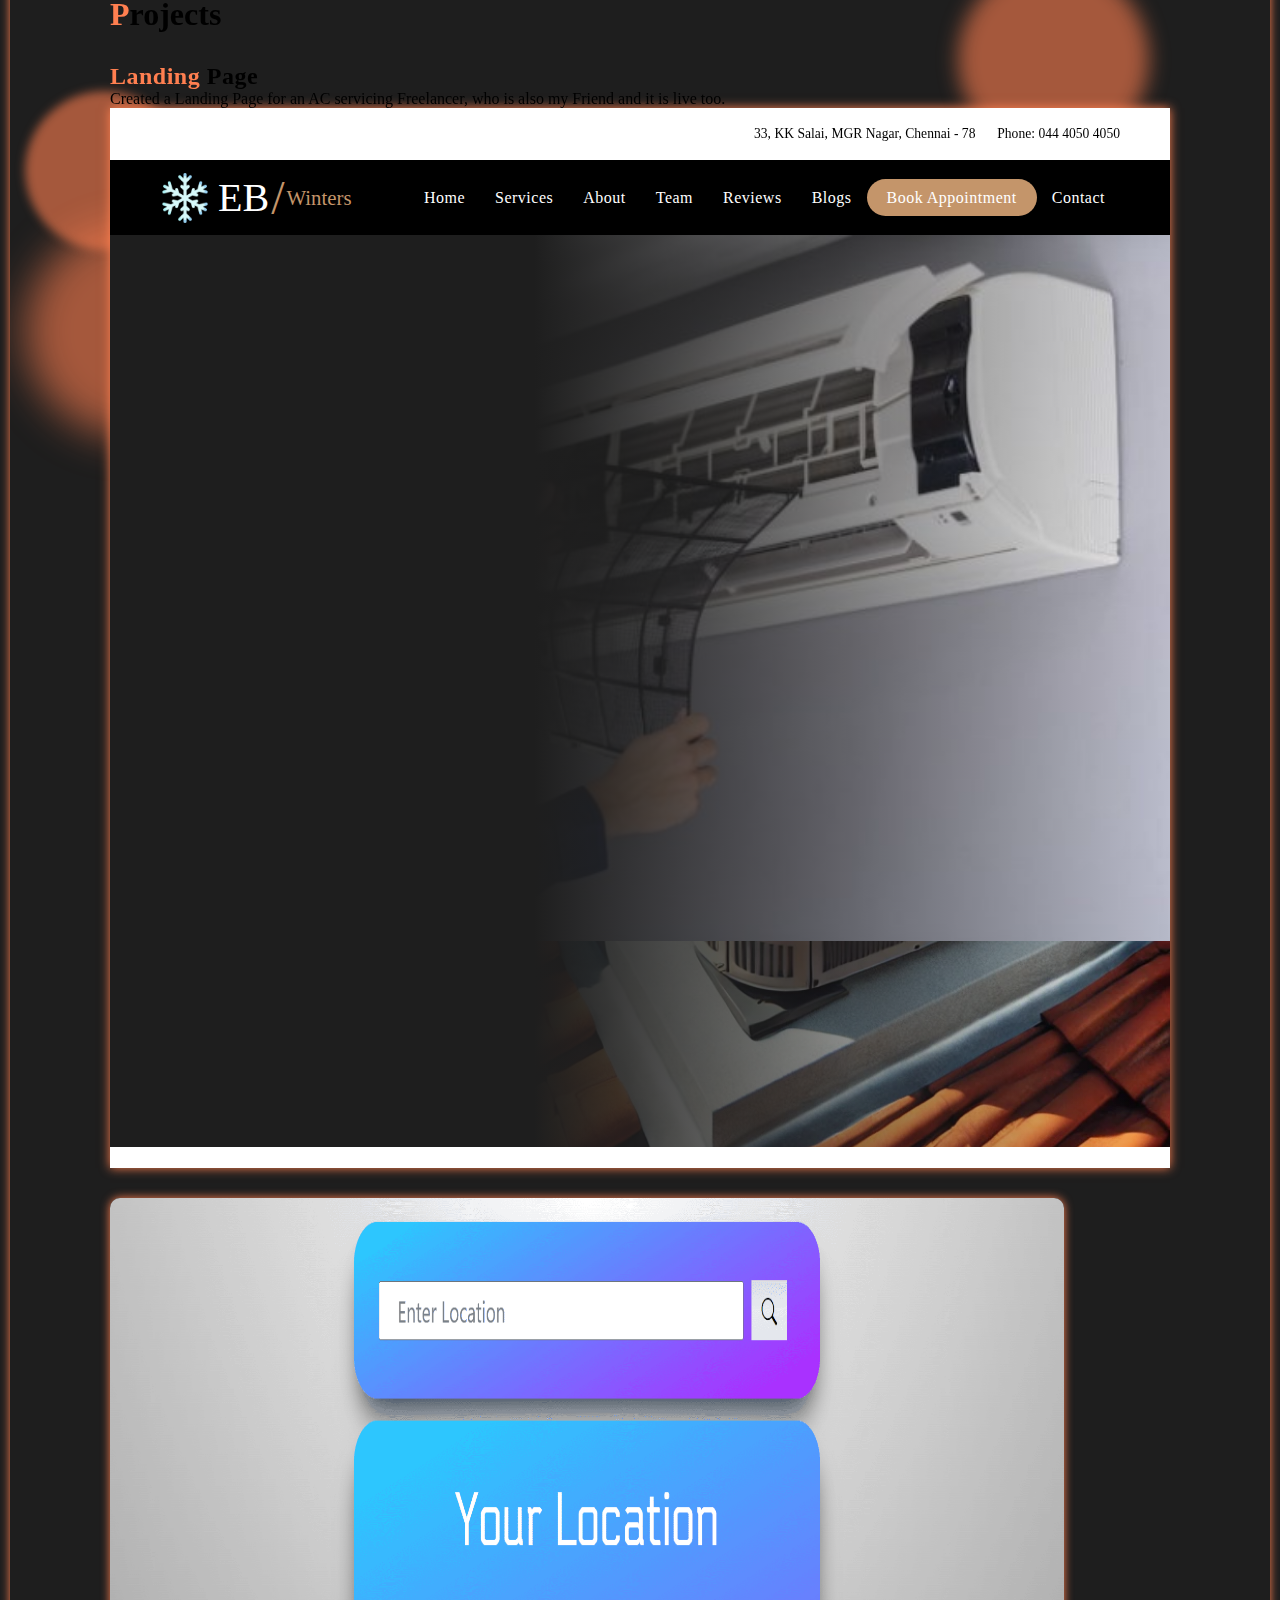
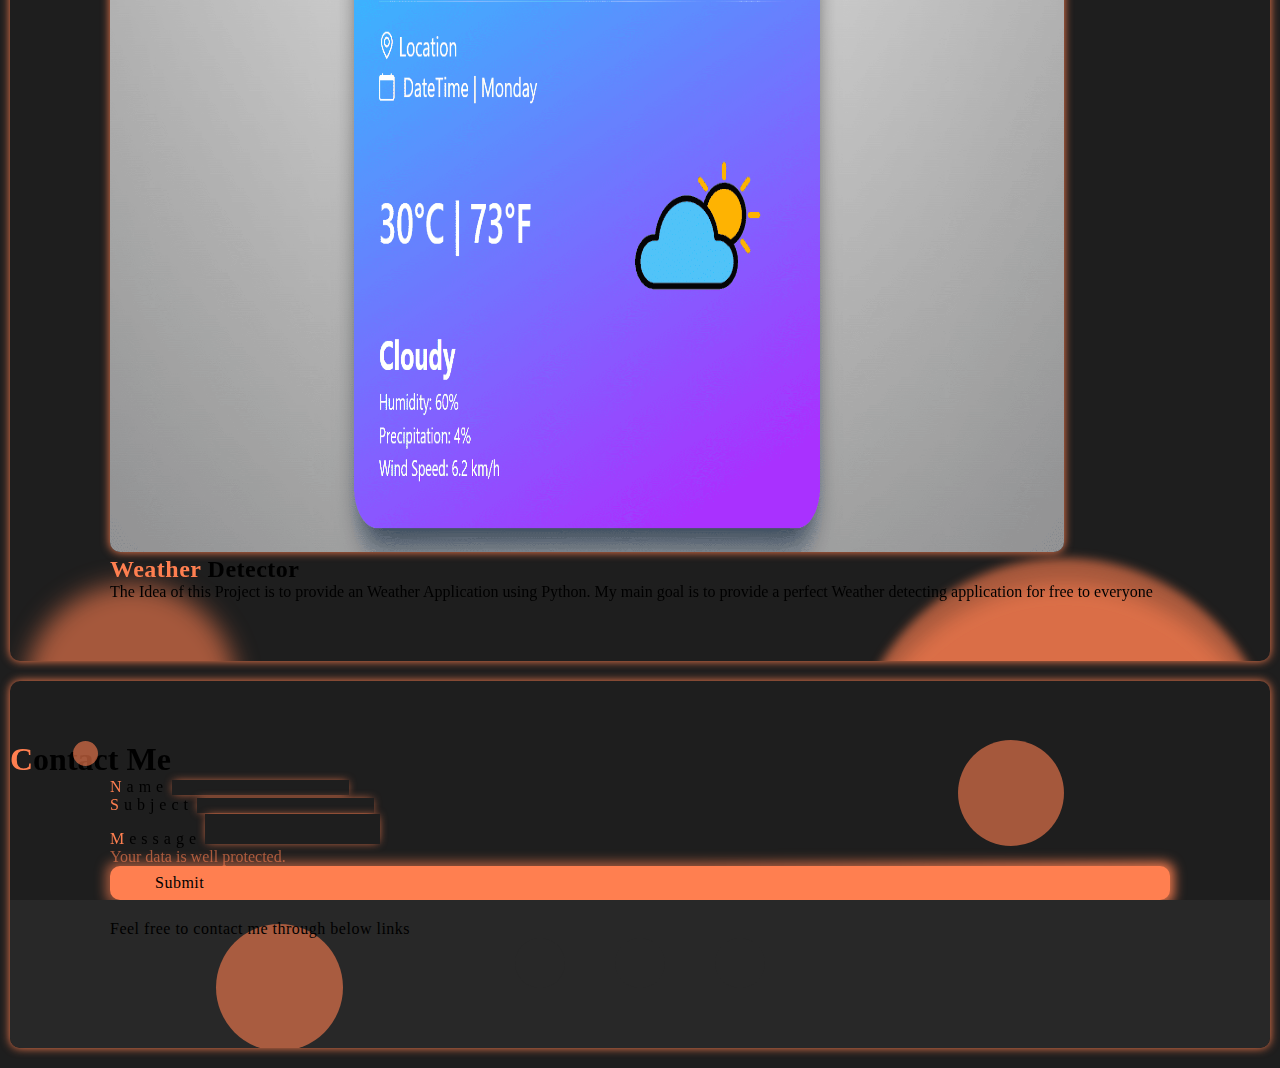
==== commit ee90e5b6: "form description to previous msg" ====
--- a/index.html
+++ b/index.html
@@ -156,7 +156,7 @@
                         <textarea placeholder="Message" class="form-control"></textarea>
                       </div>
                     
-                    <div id="emailHelp" class="form-text coral">Your data is well Protected.</div>
+                    <div id="emailHelp" class="form-text coral">Your data is well protected.</div>
                     <label for="contact-check">
                         <p class="button mb-0 mt-3">Submit</p>
                     </label>
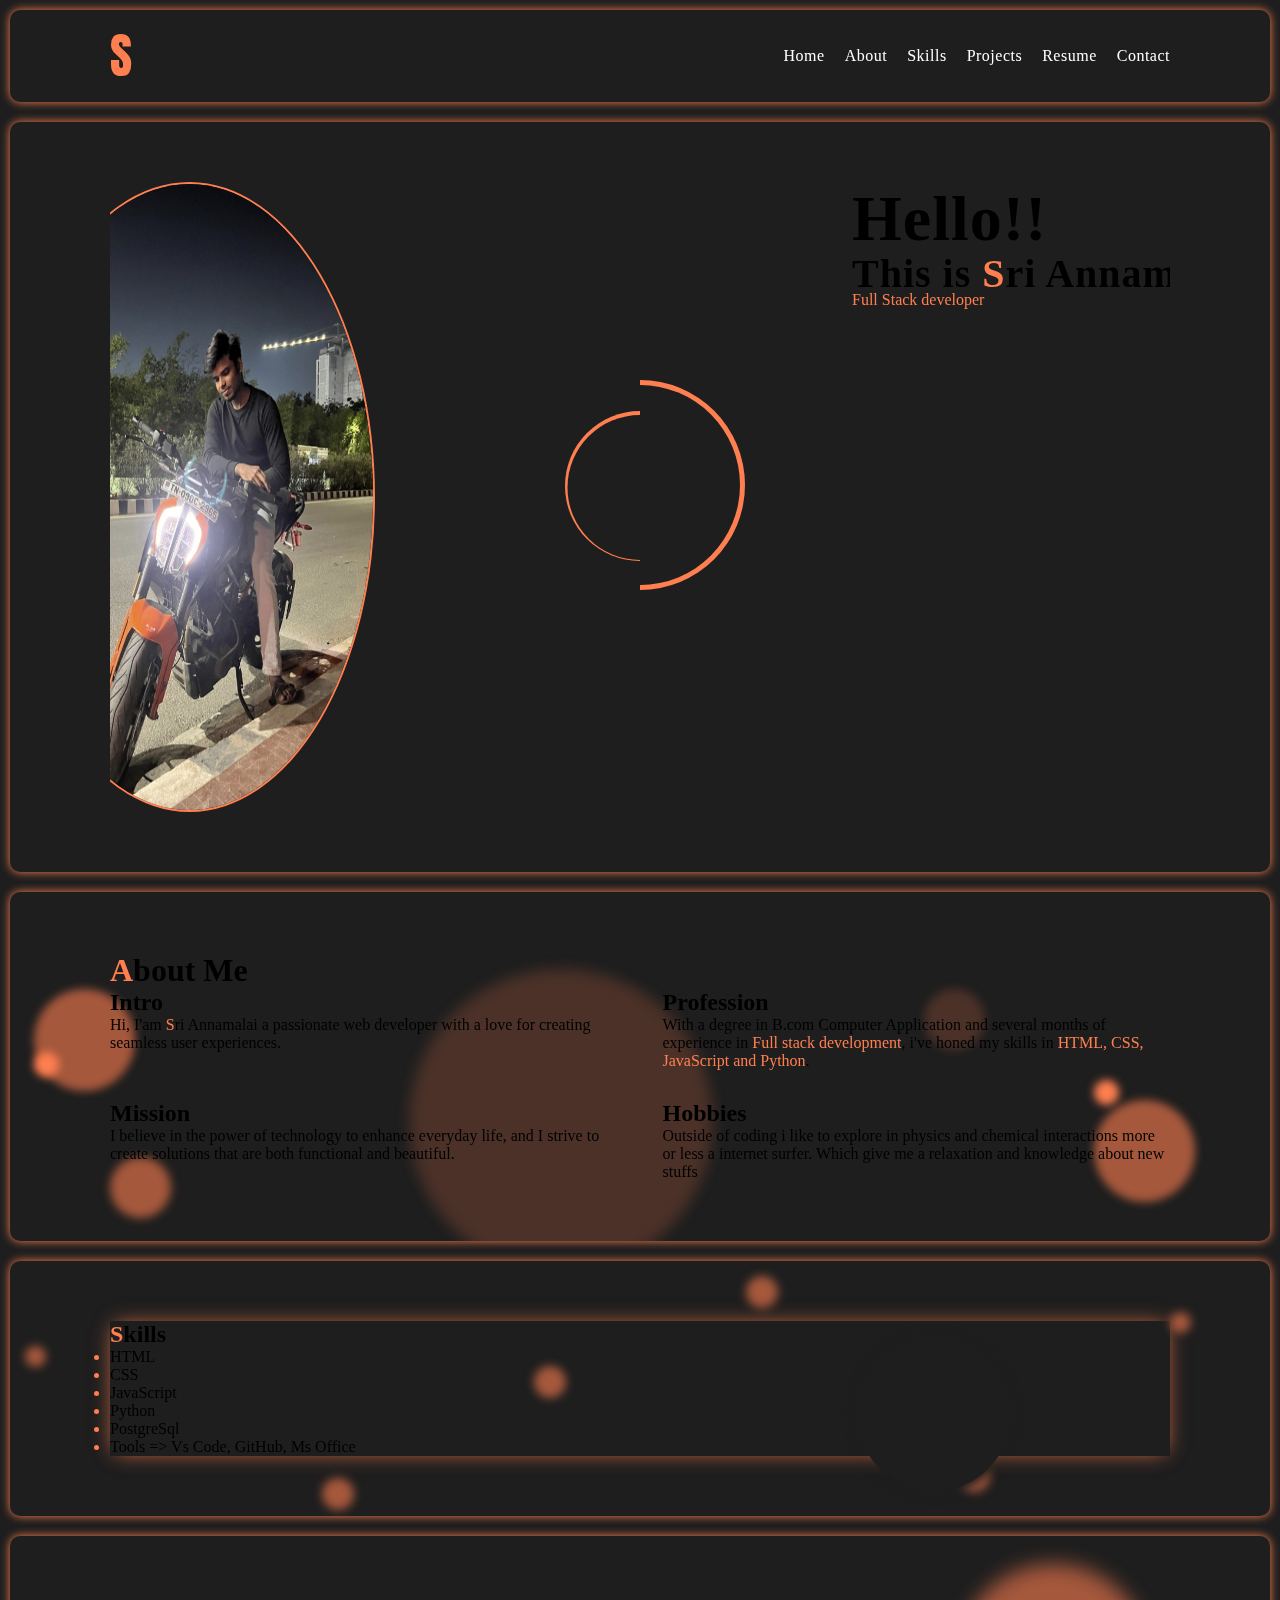
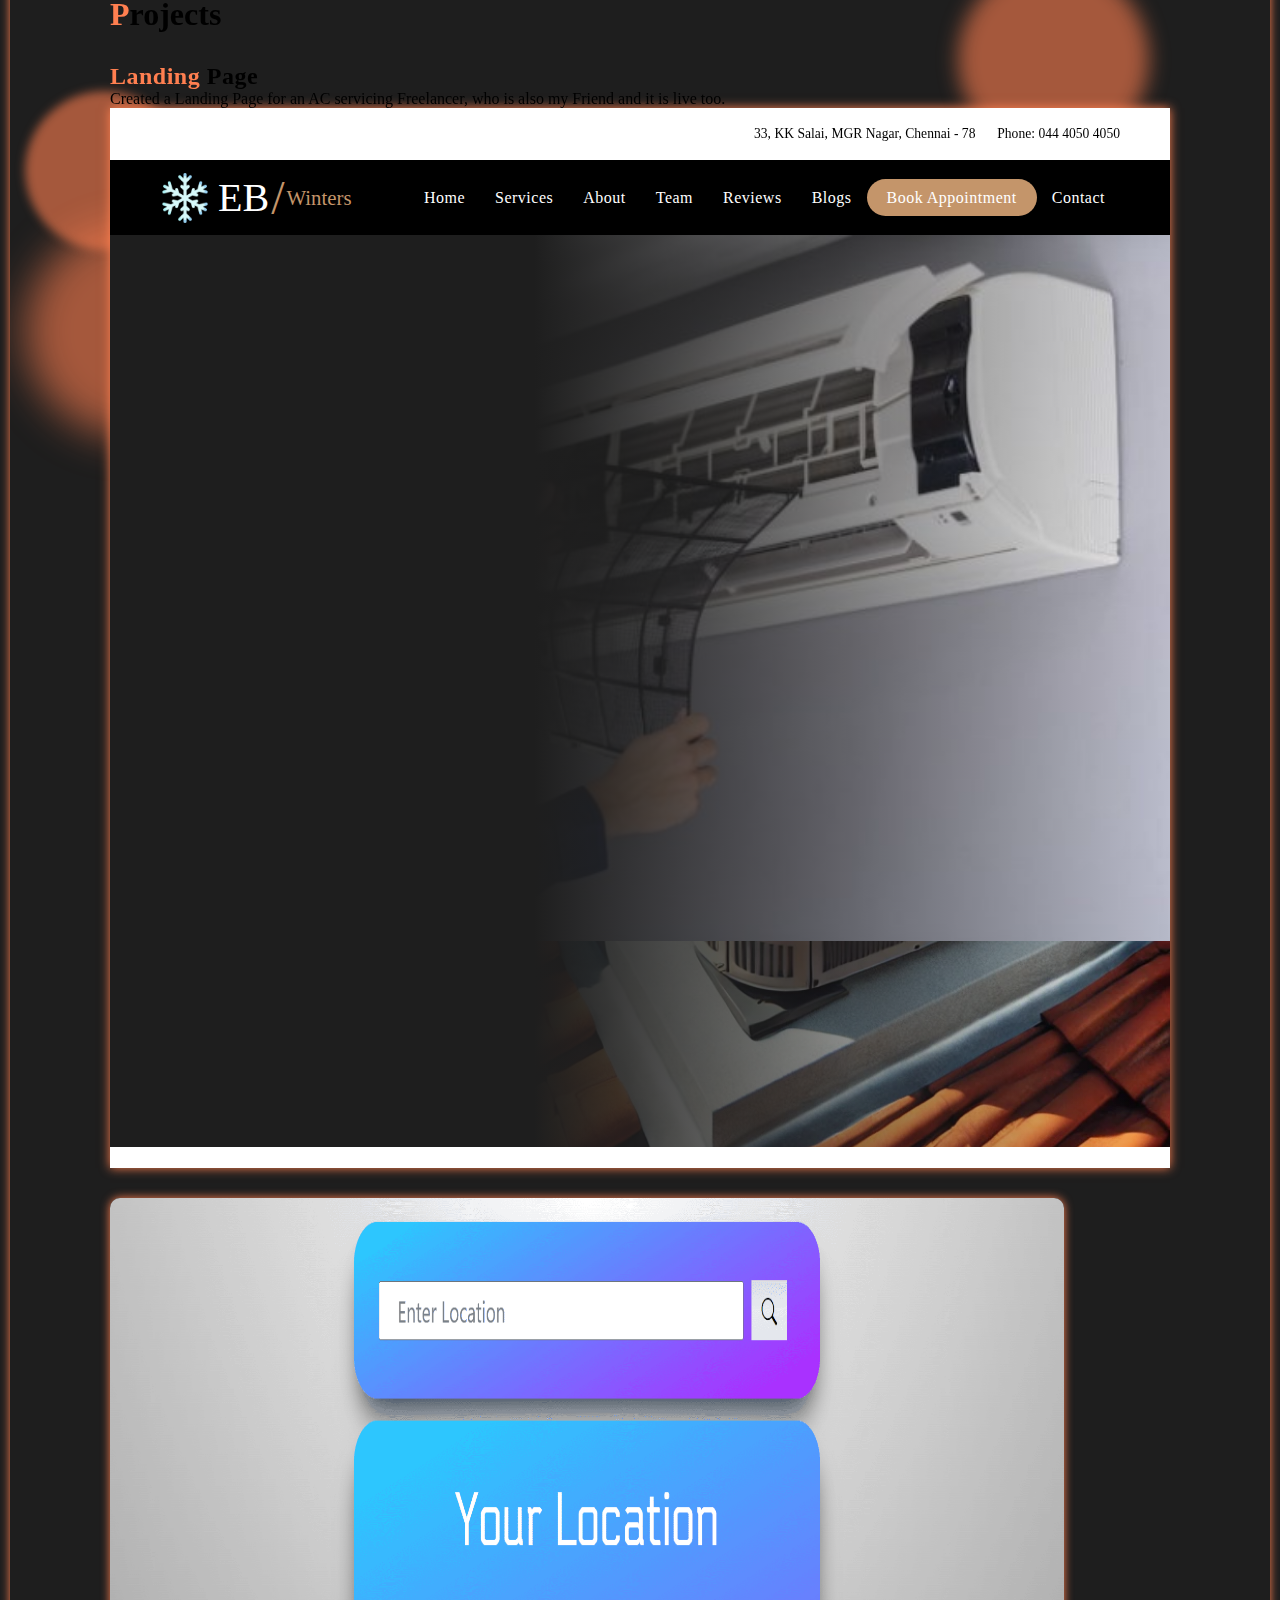
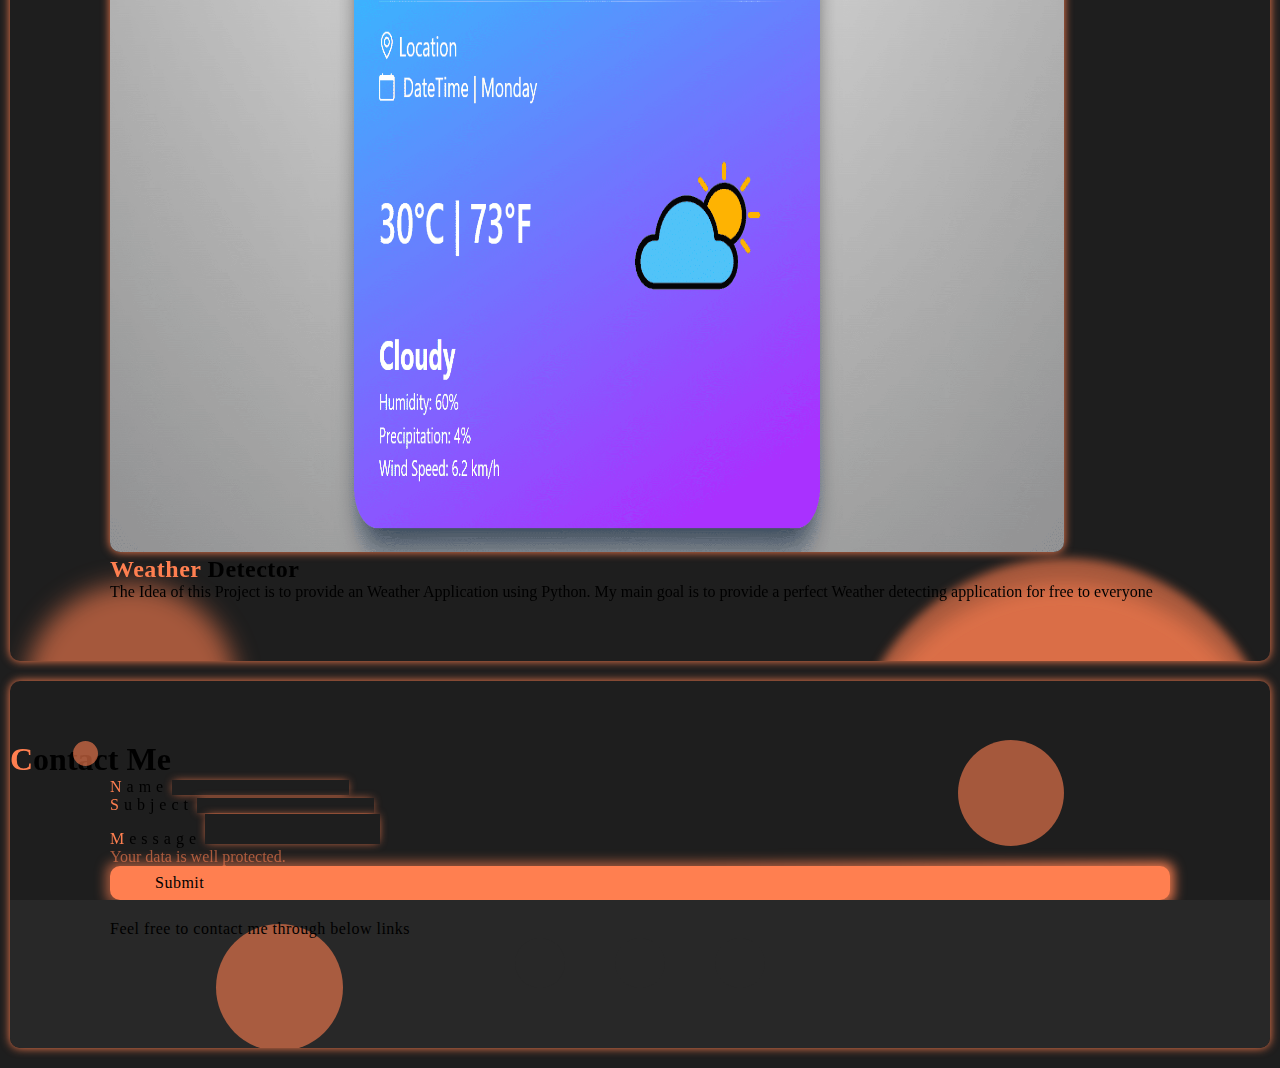
==== commit 5b4249b1: "updated resume and intersections added" ====
--- a/index.html
+++ b/index.html
@@ -43,7 +43,7 @@
                 <a href="#about">About</a>
                 <a href="#skills">Skills</a>
                 <a href="#projects">Projects</a>
-                <a href="./assets/R Sri Annamalai resume (2).pdf" target="_blank">Resume</a>
+                <a href="./assets/Sri Annamalai R Resume.pdf" target="_blank">Resume</a>
                 <a href="#contact">Contact</a>
             </div>
 
@@ -105,8 +105,8 @@
                     <li>CSS</li>
                     <li>JavaScript</li>
                     <li>Python</li>
-                    <li>Ms Office</li>
-                    <li>Quick Lerner</li>
+                    <li>PostgreSql</li>
+                    <li>Tools => Vs Code, GitHub, Ms Office</li>
                 </ul>
             </div>
         </section>
--- a/style.css
+++ b/style.css
@@ -695,6 +695,7 @@
         position: relative;
     }
     div::before{
+        content: var(--hello,'');
         content: '100% \2713';
         display: flex;
         flex-direction: column;
@@ -1381,6 +1382,7 @@
             right: 50%;
             transform: translateX(50%);
             top:50%;
+            /* opacity: 0; */
             
         }
         div::after{
@@ -1413,11 +1415,11 @@
         }
         .social-div{
             gap:30px;
-            a{
+            /* a{
                 animation: scrolling forwards;
                 animation-timeline: view();
                 animation-range: entry;
-            }
+            } */
             
         }
     }
